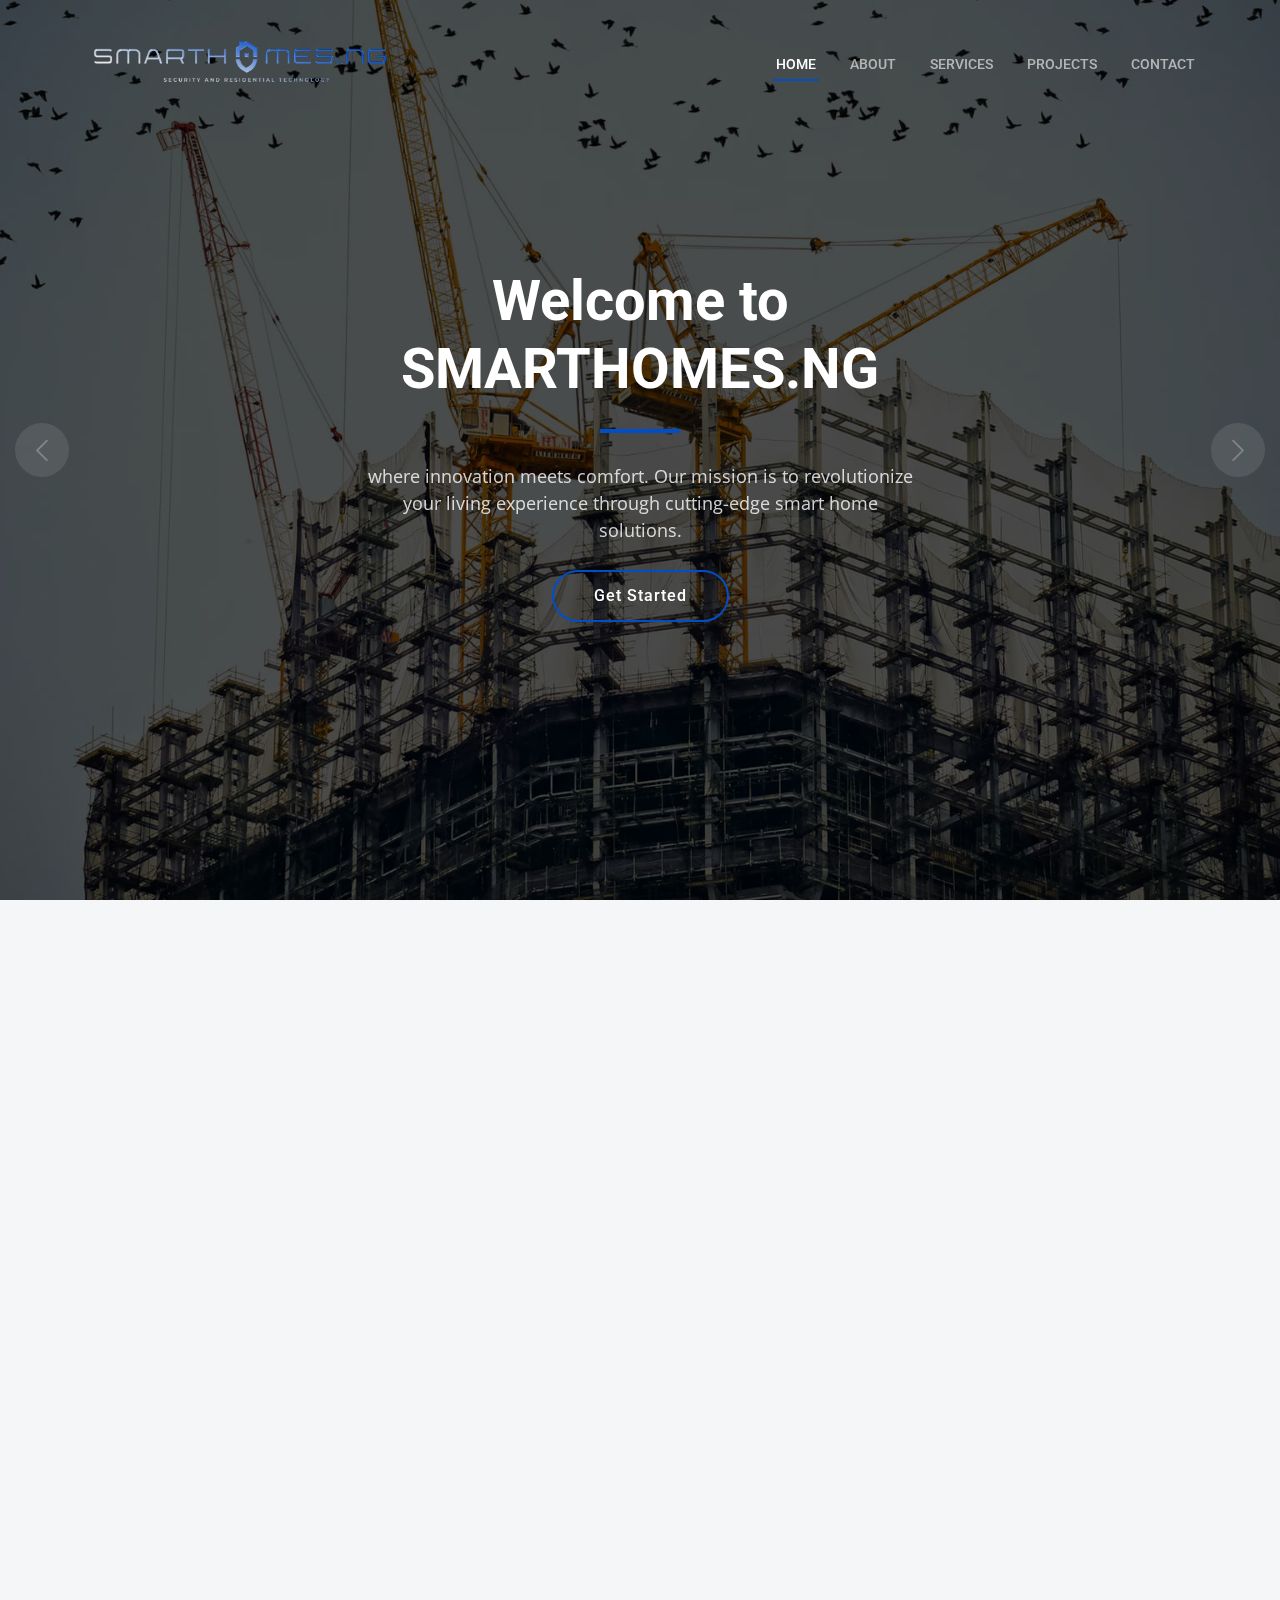
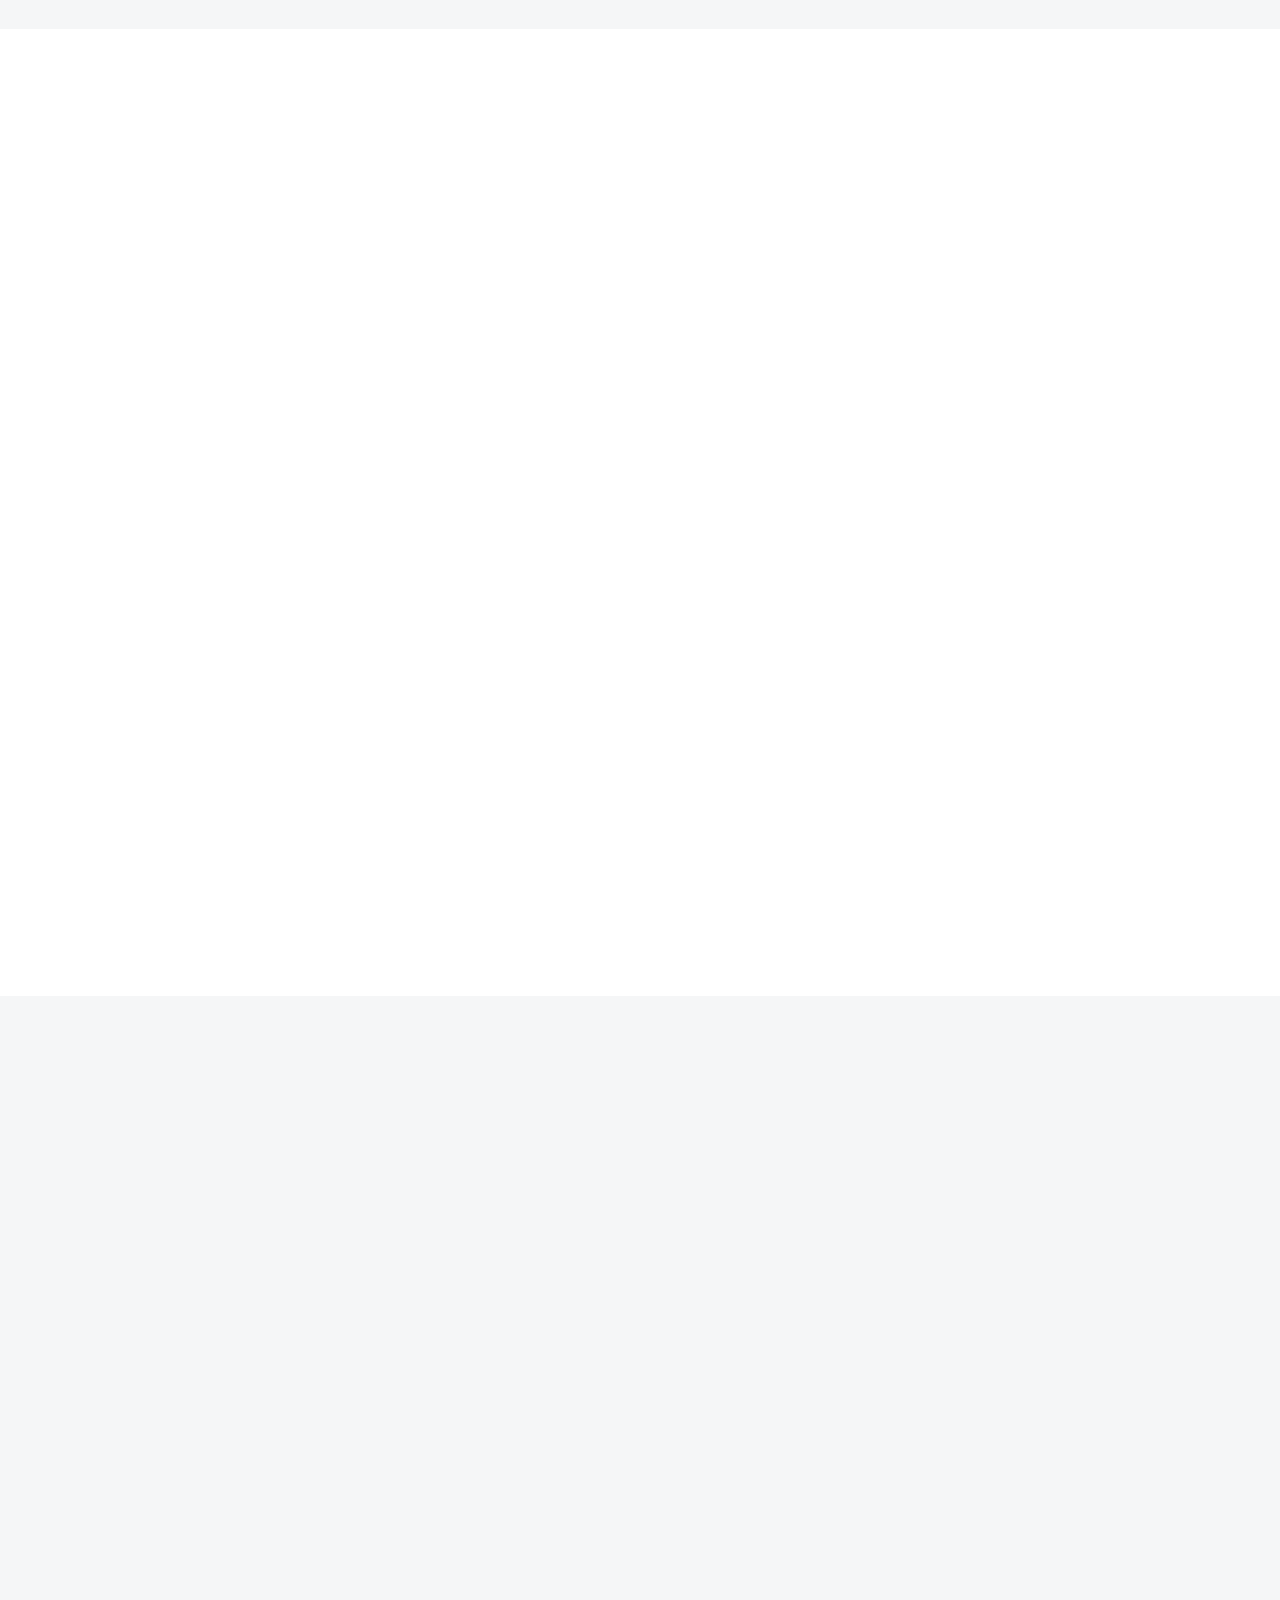
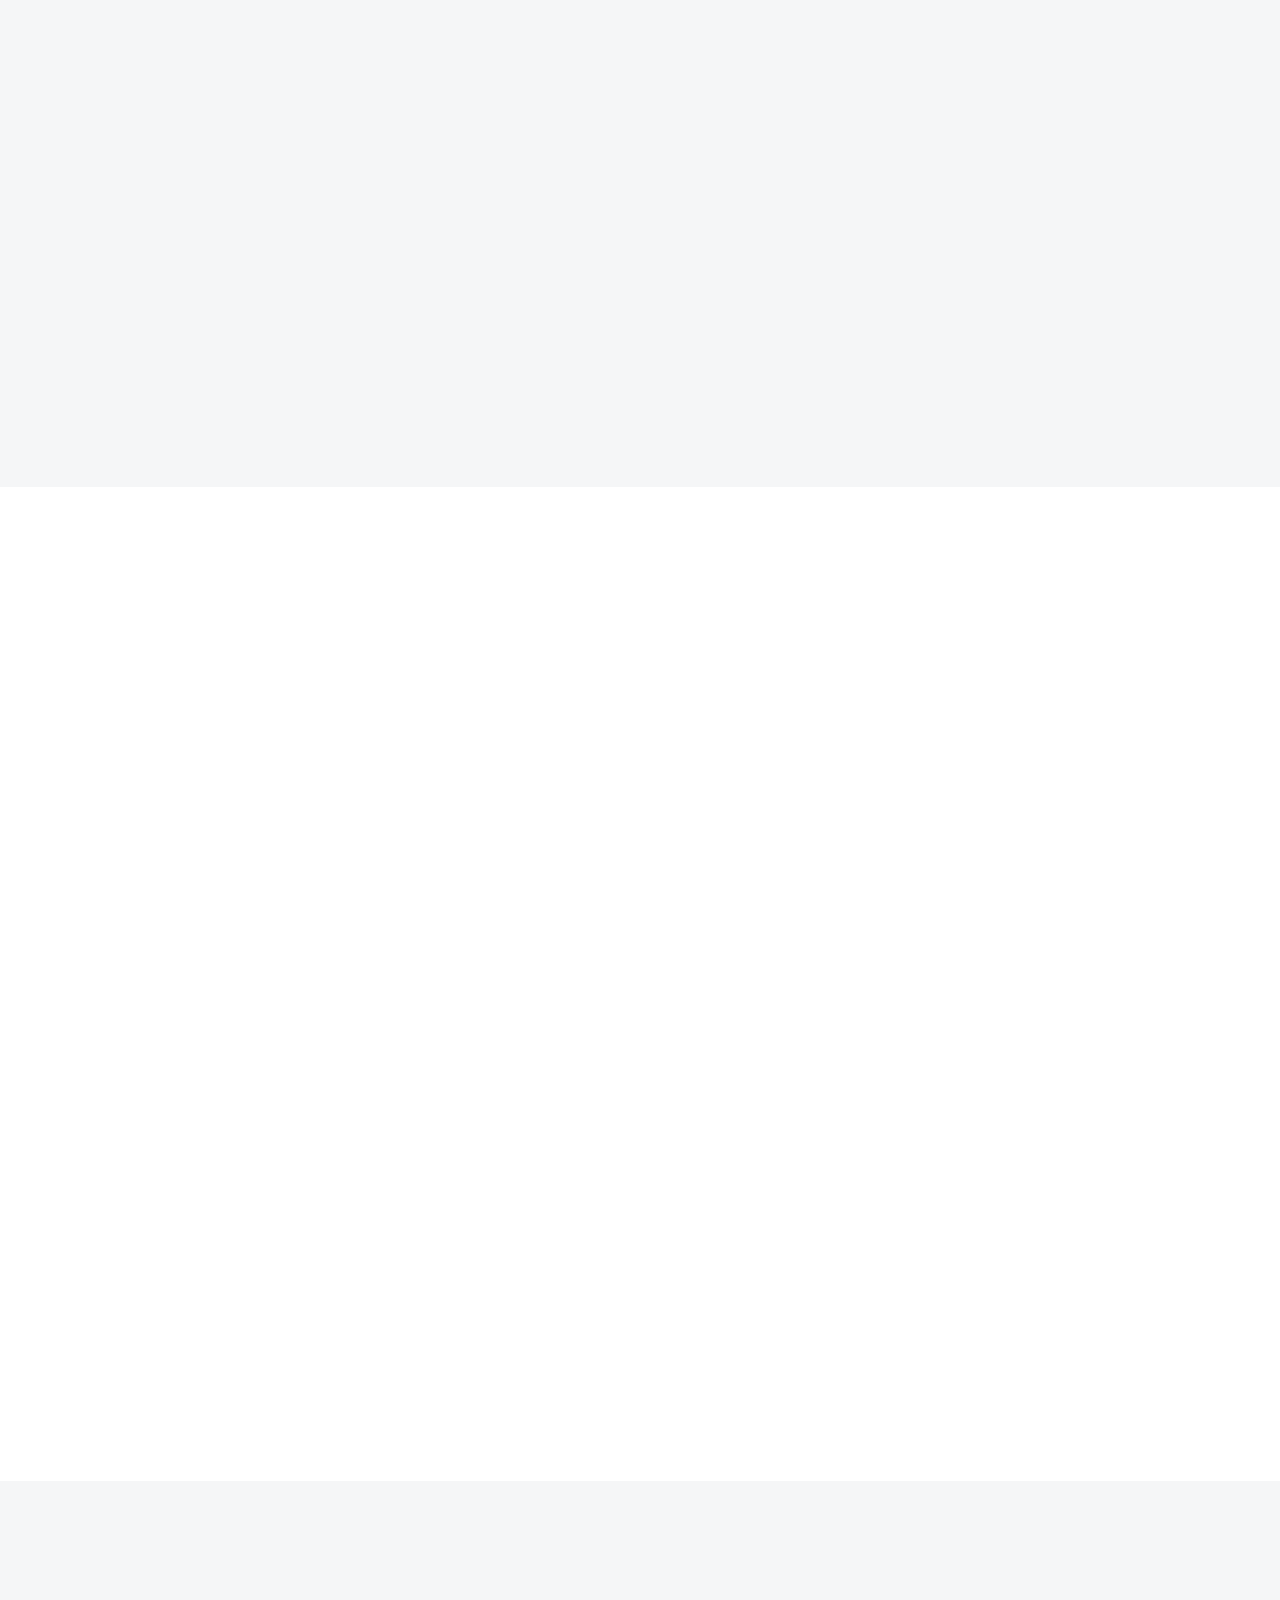
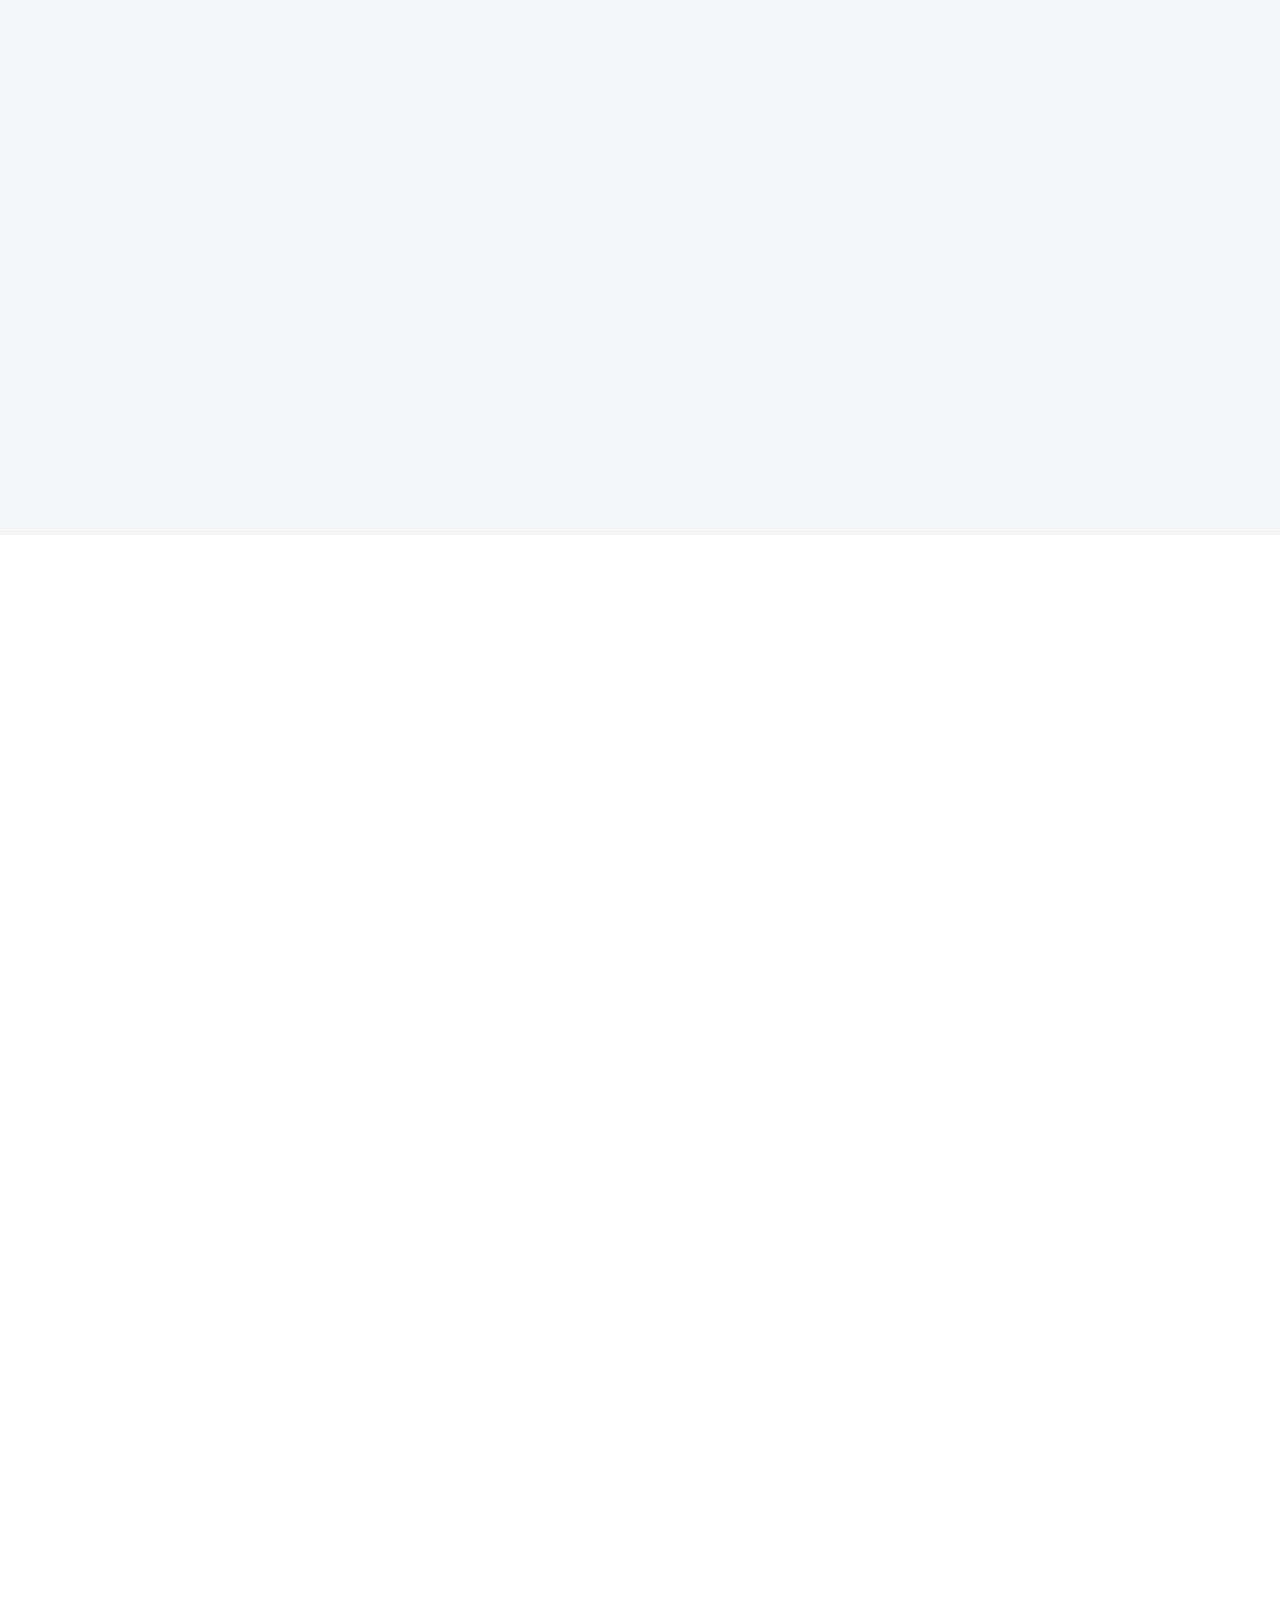
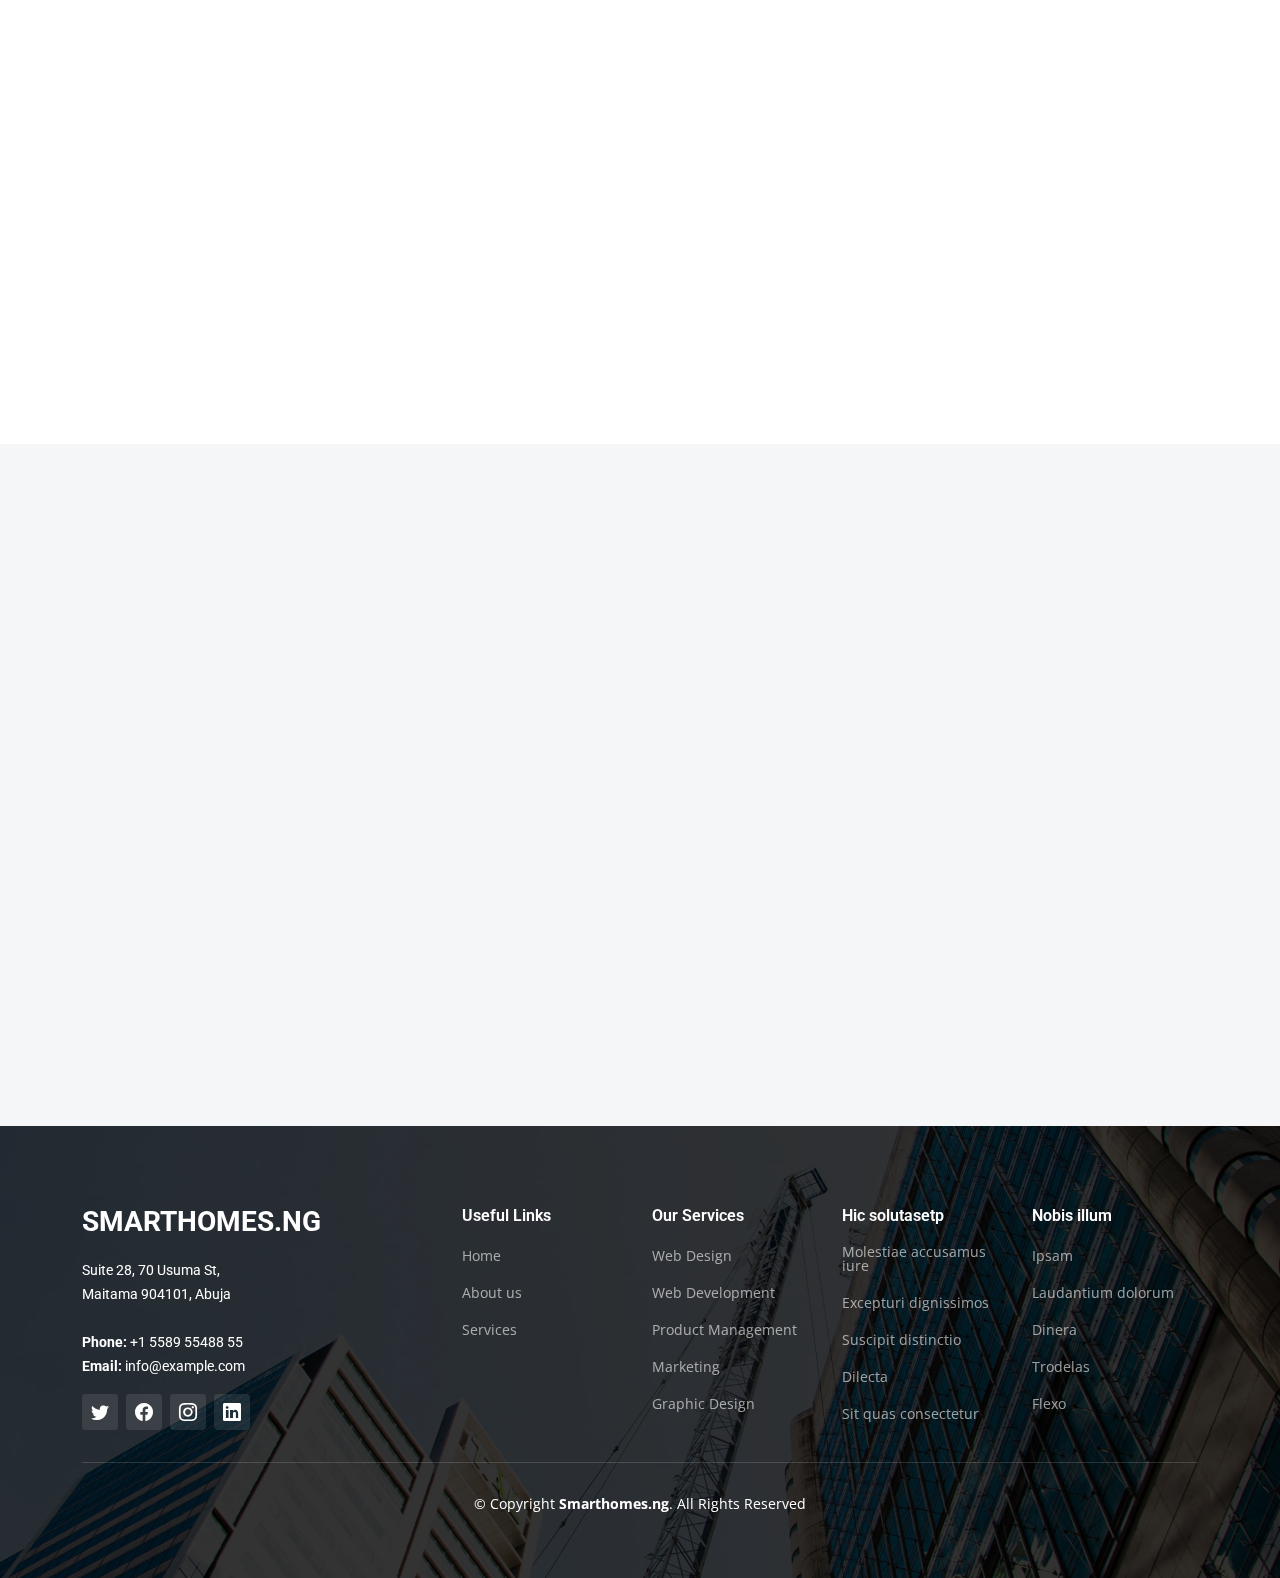
==== index.html @ a85ea91f "smarthomes" ====
<!DOCTYPE html>
<html lang="en">

<head>
  <meta charset="utf-8">
  <meta content="width=device-width, initial-scale=1.0" name="viewport">

  <title>Smarthomes.ng</title>
  <meta content="" name="description">
  <meta content="" name="keywords">

  <!-- Favicons -->
  <!-- <link href="assets/img/favicon.png" rel="icon"> -->
  <link href="assets/img/apple-touch-icon.png" rel="apple-touch-icon">

  <!-- Google Fonts -->
  <link rel="preconnect" href="https://fonts.googleapis.com">
  <link rel="preconnect" href="https://fonts.gstatic.com" crossorigin>
  <link href="https://fonts.googleapis.com/css2?family=Open+Sans:ital,wght@0,300;0,400;0,500;0,600;0,700;1,300;1,400;1,600;1,700&family=Roboto:ital,wght@0,300;0,400;0,500;0,600;0,700;1,300;1,400;1,500;1,600;1,700&family=Work+Sans:ital,wght@0,300;0,400;0,500;0,600;0,700;1,300;1,400;1,500;1,600;1,700&display=swap" rel="stylesheet">

  <!-- Vendor CSS Files -->
  <link href="assets/vendor/bootstrap/css/bootstrap.min.css" rel="stylesheet">
  <link href="assets/vendor/bootstrap-icons/bootstrap-icons.css" rel="stylesheet">
  <link href="assets/vendor/fontawesome-free/css/all.min.css" rel="stylesheet">
  <link href="assets/vendor/aos/aos.css" rel="stylesheet">
  <link href="assets/vendor/glightbox/css/glightbox.min.css" rel="stylesheet">
  <link href="assets/vendor/swiper/swiper-bundle.min.css" rel="stylesheet">

  <!-- Template Main CSS File -->
  <link href="assets/css/main.css" rel="stylesheet">

  <!-- =======================================================
  * Template Name: UpConstruction
  * Updated: Sep 18 2023 with Bootstrap v5.3.2
  * Template URL: https://bootstrapmade.com/upconstruction-bootstrap-construction-website-template/
  * Author: BootstrapMade.com
  * License: https://bootstrapmade.com/license/
  ======================================================== -->
</head>

<body>

  <!-- ======= Header ======= -->
  <header id="header" class="header d-flex align-items-center">
    <div class="container-fluid container-xl d-flex align-items-center justify-content-between">

      <a href="index.html" class="logo d-flex align-items-center">
        <!-- Uncomment the line below if you also wish to use an image logo -->
        <img src="assets/img/SMarthomeslogo.png" alt="smarthomes logo" class="log">
        <!-- <h1>UpConstruction<span>.</span></h1> -->
      </a>

      <i class="mobile-nav-toggle mobile-nav-show bi bi-list"></i>
      <i class="mobile-nav-toggle mobile-nav-hide d-none bi bi-x"></i>
      <nav id="navbar" class="navbar">
        <ul>
          <li><a href="index.html" class="active">Home</a></li>
          <li><a href="about.html">About</a></li>
          <li><a href="services.html">Services</a></li>
          <li><a href="projects.html000">Projects</a></li>
          <!-- <li><a href="blog.html">Blog</a></li> -->
          <!-- <li class="dropdown"><a href="#"><span>Dropdown</span> <i class="bi bi-chevron-down dropdown-indicator"></i></a>
            <ul>
              <li><a href="#">Dropdown 1</a></li>
              <li class="dropdown"><a href="#"><span>Deep Dropdown</span> <i class="bi bi-chevron-down dropdown-indicator"></i></a>
                <ul>
                  <li><a href="#">Deep Dropdown 1</a></li>
                  <li><a href="#">Deep Dropdown 2</a></li>
                  <li><a href="#">Deep Dropdown 3</a></li>
                  <li><a href="#">Deep Dropdown 4</a></li>
                  <li><a href="#">Deep Dropdown 5</a></li>
                </ul>
              </li>
              <li><a href="#">Dropdown 2</a></li>
              <li><a href="#">Dropdown 3</a></li>
              <li><a href="#">Dropdown 4</a></li>
            </ul>
          </li> -->
          <li><a href="contact.html">Contact</a></li>
        </ul>
      </nav><!-- .navbar -->

    </div>
  </header><!-- End Header -->

  <!-- ======= Hero Section ======= -->
  <section id="hero" class="hero">

    <div class="info d-flex align-items-center">
      <div class="container">
        <div class="row justify-content-center">
          <div class="col-lg-6 text-center">
            <h2 data-aos="fade-down">Welcome to <span>SMARTHOMES.NG</span></h2>
            <p data-aos="fade-up">where innovation meets comfort. Our mission is to revolutionize your living experience through cutting-edge smart home solutions. </p>
            <a data-aos="fade-up" data-aos-delay="200" href="#get-started" class="btn-get-started">Get Started</a>
          </div>
        </div>
      </div>
    </div>

    <div id="hero-carousel" class="carousel slide" data-bs-ride="carousel" data-bs-interval="5000">

      <div class="carousel-item active" style="background-image: url(assets/img/hero-carousel/hero-carousel-1.jpg)"></div>
      <div class="carousel-item" style="background-image: url(assets/img/hero-carousel/hero-carousel-2.jpg)"></div>
      <div class="carousel-item" style="background-image: url(assets/img/hero-carousel/hero-carousel-3.jpg)"></div>
      <div class="carousel-item" style="background-image: url(assets/img/hero-carousel/hero-carousel-4.jpg)"></div>
      <div class="carousel-item" style="background-image: url(assets/img/hero-carousel/hero-carousel-5.jpg)"></div>

      <a class="carousel-control-prev" href="#hero-carousel" role="button" data-bs-slide="prev">
        <span class="carousel-control-prev-icon bi bi-chevron-left" aria-hidden="true"></span>
      </a>

      <a class="carousel-control-next" href="#hero-carousel" role="button" data-bs-slide="next">
        <span class="carousel-control-next-icon bi bi-chevron-right" aria-hidden="true"></span>
      </a>

    </div>

  </section><!-- End Hero Section -->

  <main id="main">

    <!-- ======= Get Started Section ======= -->
    <section id="get-started" class="get-started section-bg">
      <div class="container">

        <div class="row justify-content-between gy-4">

          <div class="col-lg-6 d-flex align-items-center" data-aos="fade-up">
            <div class="content">
              <h3>Transform Your Space with Smart Home Innovations</h3>
              Discover the power of smart living with Smarthomes.ng. Explore solutions that redefine comfort and elevate your lifestyle. Our expert team is dedicated to bringing you cutting-edge technologies that seamlessly integrate into your home environment.</p>
          <p>Enhance your daily experiences with intelligent automation and innovative solutions. Embrace the future of living where every corner of your home is designed for convenience, efficiency, and security.</p>
            </div>
          </div>

          <div class="col-lg-5" data-aos="fade">
            <form action="forms/quote.php" method="post" class="php-email-form">
              <h3>Get a quote</h3>
              <p>Get in touch with us for a personalized quote. Let our experts guide you through the possibilities and create a customized smart home solution tailored to your needs.</p>
              <div class="row gy-3">

                <div class="col-md-12">
                  <input type="text" name="name" class="form-control" placeholder="Name" required>
                </div>

                <div class="col-md-12 ">
                  <input type="email" class="form-control" name="email" placeholder="Email" required>
                </div>

                <div class="col-md-12">
                  <input type="text" class="form-control" name="phone" placeholder="Phone" required>
                </div>

                <div class="col-md-12">
                  <textarea class="form-control" name="message" rows="6" placeholder="Message" required></textarea>
                </div>

                <div class="col-md-12 text-center">
                  <div class="loading">Loading</div>
                  <div class="error-message"></div>
                  <div class="sent-message">Your quote request has been sent successfully. Thank you!</div>

                  <button type="submit">Get a quote</button>
                </div>

              </div>
            </form>
          </div><!-- End Quote Form -->

        </div>

      </div>
    </section><!-- End Get Started Section -->

    <!-- ======= Constructions Section ======= -->
    <section id="constructions" class="constructions">
      <div class="container" data-aos="fade-up">

        <div class="section-header">
          <h2>Installations</h2>
          <p>Nulla dolorum nulla nesciunt rerum facere sed ut inventore quam porro nihil id ratione ea sunt quis dolorem dolore earum</p>
        </div>

        <div class="row gy-4">

          <div class="col-lg-6" data-aos="fade-up" data-aos-delay="100">
            <div class="card-item">
              <div class="row">
                <div class="col-xl-5">
                  <div class="card-bg" style="background-image: url(assets/img/constructions-1.jpg);"></div>
                </div>
                <div class="col-xl-7 d-flex align-items-center">
                  <div class="card-body">
                    <h4 class="card-title">Eligendi omnis sunt veritatis.</h4>
                    <p>Fuga in dolorum et iste et culpa. Commodi possimus nesciunt modi voluptatem placeat deleniti adipisci. Cum delectus doloribus non veritatis. Officia temporibus illo magnam. Dolor eos et.</p>
                  </div>
                </div>
              </div>
            </div>
          </div><!-- End Card Item -->

          <div class="col-lg-6" data-aos="fade-up" data-aos-delay="200">
            <div class="card-item">
              <div class="row">
                <div class="col-xl-5">
                  <div class="card-bg" style="background-image: url(assets/img/constructions-2.jpg);"></div>
                </div>
                <div class="col-xl-7 d-flex align-items-center">
                  <div class="card-body">
                    <h4 class="card-title">Possimus ut sed velit assumenda</h4>
                    <p>Sunt deserunt maiores voluptatem autem est rerum perferendis rerum blanditiis. Est laboriosam qui iste numquam laboriosam voluptatem architecto. Est laudantium sunt at quas aut hic. Eum dignissimos.</p>
                  </div>
                </div>
              </div>
            </div>
          </div><!-- End Card Item -->

          <div class="col-lg-6" data-aos="fade-up" data-aos-delay="300">
            <div class="card-item">
              <div class="row">
                <div class="col-xl-5">
                  <div class="card-bg" style="background-image: url(assets/img/constructions-3.jpg);"></div>
                </div>
                <div class="col-xl-7 d-flex align-items-center">
                  <div class="card-body">
                    <h4 class="card-title">Error beatae dolor inventore aut</h4>
                    <p>Dicta porro nobis. Velit cum in. Nesciunt dignissimos enim molestiae facilis numquam quae quaerat ipsam omnis. Neque debitis ipsum at architecto officia laboriosam odit. Ut sunt temporibus nulla culpa.</p>
                  </div>
                </div>
              </div>
            </div>
          </div><!-- End Card Item -->

          <div class="col-lg-6" data-aos="fade-up" data-aos-delay="400">
            <div class="card-item">
              <div class="row">
                <div class="col-xl-5">
                  <div class="card-bg" style="background-image: url(assets/img/constructions-4.jpg);"></div>
                </div>
                <div class="col-xl-7 d-flex align-items-center">
                  <div class="card-body">
                    <h4 class="card-title">Expedita voluptas ut ut nesciunt</h4>
                    <p>Aut est quidem doloremque voluptatem magnam quis excepturi vero quia. Eum eos doloremque architecto illo at beatae dolore. Fugiat suscipit et sint ratione dolores. Aut aliquid ea dolores libero nobis.</p>
                  </div>
                </div>
              </div>
            </div>
          </div><!-- End Card Item -->

        </div>

      </div>
    </section><!-- End Constructions Section -->

    <!-- ======= Services Section ======= -->
    <section id="services" class="services section-bg">
      <div class="container" data-aos="fade-up">

        <div class="section-header">
          <h2>Services</h2>
          <p>Voluptatem quibusdam ut ullam perferendis repellat non ut consequuntur est eveniet deleniti fignissimos eos quam</p>
        </div>

        <div class="row gy-4">

          <div class="col-lg-4 col-md-6" data-aos="fade-up" data-aos-delay="100">
            <div class="service-item  position-relative">
              <div class="icon">
                <i class="fa-solid fa-mountain-city"></i>
              </div>
              <h3>Nesciunt Mete</h3>
              <p>Provident nihil minus qui consequatur non omnis maiores. Eos accusantium minus dolores iure perferendis tempore et consequatur.</p>
              <a href="service-details.html" class="readmore stretched-link">Learn more <i class="bi bi-arrow-right"></i></a>
            </div>
          </div><!-- End Service Item -->

          <div class="col-lg-4 col-md-6" data-aos="fade-up" data-aos-delay="200">
            <div class="service-item position-relative">
              <div class="icon">
                <i class="fa-solid fa-arrow-up-from-ground-water"></i>
              </div>
              <h3>Eosle Commodi</h3>
              <p>Ut autem aut autem non a. Sint sint sit facilis nam iusto sint. Libero corrupti neque eum hic non ut nesciunt dolorem.</p>
              <a href="service-details.html" class="readmore stretched-link">Learn more <i class="bi bi-arrow-right"></i></a>
            </div>
          </div><!-- End Service Item -->

          <div class="col-lg-4 col-md-6" data-aos="fade-up" data-aos-delay="300">
            <div class="service-item position-relative">
              <div class="icon">
                <i class="fa-solid fa-compass-drafting"></i>
              </div>
              <h3>Ledo Markt</h3>
              <p>Ut excepturi voluptatem nisi sed. Quidem fuga consequatur. Minus ea aut. Vel qui id voluptas adipisci eos earum corrupti.</p>
              <a href="service-details.html" class="readmore stretched-link">Learn more <i class="bi bi-arrow-right"></i></a>
            </div>
          </div><!-- End Service Item -->

          <div class="col-lg-4 col-md-6" data-aos="fade-up" data-aos-delay="400">
            <div class="service-item position-relative">
              <div class="icon">
                <i class="fa-solid fa-trowel-bricks"></i>
              </div>
              <h3>Asperiores Commodit</h3>
              <p>Non et temporibus minus omnis sed dolor esse consequatur. Cupiditate sed error ea fuga sit provident adipisci neque.</p>
              <a href="service-details.html" class="readmore stretched-link">Learn more <i class="bi bi-arrow-right"></i></a>
            </div>
          </div><!-- End Service Item -->

          <div class="col-lg-4 col-md-6" data-aos="fade-up" data-aos-delay="500">
            <div class="service-item position-relative">
              <div class="icon">
                <i class="fa-solid fa-helmet-safety"></i>
              </div>
              <h3>Velit Doloremque</h3>
              <p>Cumque et suscipit saepe. Est maiores autem enim facilis ut aut ipsam corporis aut. Sed animi at autem alias eius labore.</p>
              <a href="service-details.html" class="readmore stretched-link">Learn more <i class="bi bi-arrow-right"></i></a>
            </div>
          </div><!-- End Service Item -->

          <div class="col-lg-4 col-md-6" data-aos="fade-up" data-aos-delay="600">
            <div class="service-item position-relative">
              <div class="icon">
                <i class="fa-solid fa-arrow-up-from-ground-water"></i>
              </div>
              <h3>Dolori Architecto</h3>
              <p>Hic molestias ea quibusdam eos. Fugiat enim doloremque aut neque non et debitis iure. Corrupti recusandae ducimus enim.</p>
              <a href="service-details.html" class="readmore stretched-link">Learn more <i class="bi bi-arrow-right"></i></a>
            </div>
          </div><!-- End Service Item -->

        </div>

      </div>
    </section><!-- End Services Section -->

    <!-- ======= Alt Services Section ======= -->
    <section id="alt-services" class="alt-services">
      <div class="container" data-aos="fade-up">

        <div class="row justify-content-around gy-4">
          <div class="col-lg-6 img-bg" style="background-image: url(assets/img/alt-services.jpg);" data-aos="zoom-in" data-aos-delay="100"></div>

          <div class="col-lg-5 d-flex flex-column justify-content-center">
            <h3>Enim quis est voluptatibus aliquid consequatur fugiat</h3>
            <p>Esse voluptas cumque vel exercitationem. Reiciendis est hic accusamus. Non ipsam et sed minima temporibus laudantium. Soluta voluptate sed facere corporis dolores excepturi</p>

            <div class="icon-box d-flex position-relative" data-aos="fade-up" data-aos-delay="100">
              <i class="bi bi-easel flex-shrink-0"></i>
              <div>
                <h4><a href="" class="stretched-link">Lorem Ipsum</a></h4>
                <p>Voluptatum deleniti atque corrupti quos dolores et quas molestias excepturi sint occaecati cupiditate non provident</p>
              </div>
            </div><!-- End Icon Box -->

            <div class="icon-box d-flex position-relative" data-aos="fade-up" data-aos-delay="200">
              <i class="bi bi-patch-check flex-shrink-0"></i>
              <div>
                <h4><a href="" class="stretched-link">Nemo Enim</a></h4>
                <p>At vero eos et accusamus et iusto odio dignissimos ducimus qui blanditiis praesentium voluptatum deleniti atque</p>
              </div>
            </div><!-- End Icon Box -->

            <div class="icon-box d-flex position-relative" data-aos="fade-up" data-aos-delay="300">
              <i class="bi bi-brightness-high flex-shrink-0"></i>
              <div>
                <h4><a href="" class="stretched-link">Dine Pad</a></h4>
                <p>Explicabo est voluptatum asperiores consequatur magnam. Et veritatis odit. Sunt aut deserunt minus aut eligendi omnis</p>
              </div>
            </div><!-- End Icon Box -->

            <div class="icon-box d-flex position-relative" data-aos="fade-up" data-aos-delay="400">
              <i class="bi bi-brightness-high flex-shrink-0"></i>
              <div>
                <h4><a href="" class="stretched-link">Tride clov</a></h4>
                <p>Est voluptatem labore deleniti quis a delectus et. Saepe dolorem libero sit non aspernatur odit amet. Et eligendi</p>
              </div>
            </div><!-- End Icon Box -->

          </div>
        </div>

      </div>
    </section><!-- End Alt Services Section -->

    <!-- ======= Features Section ======= -->
    <section id="features" class="features section-bg">
      <div class="container" data-aos="fade-up">

        <ul class="nav nav-tabs row  g-2 d-flex">

          <li class="nav-item col-3">
            <a class="nav-link active show" data-bs-toggle="tab" data-bs-target="#tab-1">
              <h4>Modisit</h4>
            </a>
          </li><!-- End tab nav item -->

          <li class="nav-item col-3">
            <a class="nav-link" data-bs-toggle="tab" data-bs-target="#tab-2">
              <h4>Praesenti</h4>
            </a><!-- End tab nav item -->

          <li class="nav-item col-3">
            <a class="nav-link" data-bs-toggle="tab" data-bs-target="#tab-3">
              <h4>Explica</h4>
            </a>
          </li><!-- End tab nav item -->

          <li class="nav-item col-3">
            <a class="nav-link" data-bs-toggle="tab" data-bs-target="#tab-4">
              <h4>Nostrum</h4>
            </a>
          </li><!-- End tab nav item -->

        </ul>

        <div class="tab-content">

          <div class="tab-pane active show" id="tab-1">
            <div class="row">
              <div class="col-lg-6 order-2 order-lg-1 mt-3 mt-lg-0 d-flex flex-column justify-content-center" data-aos="fade-up" data-aos-delay="100">
                <h3>Voluptatem dignissimos provident</h3>
                <p class="fst-italic">
                  Lorem ipsum dolor sit amet, consectetur adipiscing elit, sed do eiusmod tempor incididunt ut labore et dolore
                  magna aliqua.
                </p>
                <ul>
                  <li><i class="bi bi-check2-all"></i> Ullamco laboris nisi ut aliquip ex ea commodo consequat.</li>
                  <li><i class="bi bi-check2-all"></i> Duis aute irure dolor in reprehenderit in voluptate velit.</li>
                  <li><i class="bi bi-check2-all"></i> Ullamco laboris nisi ut aliquip ex ea commodo consequat. Duis aute irure dolor in reprehenderit in voluptate trideta storacalaperda mastiro dolore eu fugiat nulla pariatur.</li>
                </ul>
              </div>
              <div class="col-lg-6 order-1 order-lg-2 text-center" data-aos="fade-up" data-aos-delay="200">
                <img src="assets/img/features-1.jpg" alt="" class="img-fluid">
              </div>
            </div>
          </div><!-- End tab content item -->

          <div class="tab-pane" id="tab-2">
            <div class="row">
              <div class="col-lg-6 order-2 order-lg-1 mt-3 mt-lg-0 d-flex flex-column justify-content-center">
                <h3>Neque exercitationem debitis</h3>
                <p class="fst-italic">
                  Lorem ipsum dolor sit amet, consectetur adipiscing elit, sed do eiusmod tempor incididunt ut labore et dolore
                  magna aliqua.
                </p>
                <ul>
                  <li><i class="bi bi-check2-all"></i> Ullamco laboris nisi ut aliquip ex ea commodo consequat.</li>
                  <li><i class="bi bi-check2-all"></i> Duis aute irure dolor in reprehenderit in voluptate velit.</li>
                  <li><i class="bi bi-check2-all"></i> Provident mollitia neque rerum asperiores dolores quos qui a. Ipsum neque dolor voluptate nisi sed.</li>
                  <li><i class="bi bi-check2-all"></i> Ullamco laboris nisi ut aliquip ex ea commodo consequat. Duis aute irure dolor in reprehenderit in voluptate trideta storacalaperda mastiro dolore eu fugiat nulla pariatur.</li>
                </ul>
              </div>
              <div class="col-lg-6 order-1 order-lg-2 text-center">
                <img src="assets/img/features-2.jpg" alt="" class="img-fluid">
              </div>
            </div>
          </div><!-- End tab content item -->

          <div class="tab-pane" id="tab-3">
            <div class="row">
              <div class="col-lg-6 order-2 order-lg-1 mt-3 mt-lg-0 d-flex flex-column justify-content-center">
                <h3>Voluptatibus commodi accusamu</h3>
                <ul>
                  <li><i class="bi bi-check2-all"></i> Ullamco laboris nisi ut aliquip ex ea commodo consequat.</li>
                  <li><i class="bi bi-check2-all"></i> Duis aute irure dolor in reprehenderit in voluptate velit.</li>
                  <li><i class="bi bi-check2-all"></i> Provident mollitia neque rerum asperiores dolores quos qui a. Ipsum neque dolor voluptate nisi sed.</li>
                </ul>
                <p class="fst-italic">
                  Lorem ipsum dolor sit amet, consectetur adipiscing elit, sed do eiusmod tempor incididunt ut labore et dolore
                  magna aliqua.
                </p>
              </div>
              <div class="col-lg-6 order-1 order-lg-2 text-center">
                <img src="assets/img/features-3.jpg" alt="" class="img-fluid">
              </div>
            </div>
          </div><!-- End tab content item -->

          <div class="tab-pane" id="tab-4">
            <div class="row">
              <div class="col-lg-6 order-2 order-lg-1 mt-3 mt-lg-0 d-flex flex-column justify-content-center">
                <h3>Omnis fugiat ea explicabo sunt</h3>
                <p class="fst-italic">
                  Lorem ipsum dolor sit amet, consectetur adipiscing elit, sed do eiusmod tempor incididunt ut labore et dolore
                  magna aliqua.
                </p>
                <ul>
                  <li><i class="bi bi-check2-all"></i> Ullamco laboris nisi ut aliquip ex ea commodo consequat.</li>
                  <li><i class="bi bi-check2-all"></i> Duis aute irure dolor in reprehenderit in voluptate velit.</li>
                  <li><i class="bi bi-check2-all"></i> Ullamco laboris nisi ut aliquip ex ea commodo consequat. Duis aute irure dolor in reprehenderit in voluptate trideta storacalaperda mastiro dolore eu fugiat nulla pariatur.</li>
                </ul>
              </div>
              <div class="col-lg-6 order-1 order-lg-2 text-center">
                <img src="assets/img/features-4.jpg" alt="" class="img-fluid">
              </div>
            </div>
          </div><!-- End tab content item -->

        </div>

      </div>
    </section><!-- End Features Section -->

    <!-- ======= Our Projects Section ======= -->
    <section id="projects" class="projects">
      <div class="container" data-aos="fade-up">

        <div class="section-header">
          <h2>Our Projects</h2>
          <p>Consequatur libero assumenda est voluptatem est quidem illum et officia imilique qui vel architecto accusamus fugit aut qui distinctio</p>
        </div>

        <div class="portfolio-isotope" data-portfolio-filter="*" data-portfolio-layout="masonry" data-portfolio-sort="original-order">

          <ul class="portfolio-flters" data-aos="fade-up" data-aos-delay="100">
            <li data-filter="*" class="filter-active">All</li>
            <li data-filter=".filter-remodeling">Remodeling</li>
            <li data-filter=".filter-construction">Installations</li>
            <li data-filter=".filter-repairs">Repairs</li>
            <li data-filter=".filter-design">Design</li>
          </ul><!-- End Projects Filters -->

          <div class="row gy-4 portfolio-container" data-aos="fade-up" data-aos-delay="200">

            <div class="col-lg-4 col-md-6 portfolio-item filter-remodeling">
              <div class="portfolio-content h-100">
                <img src="assets/img/projects/remodeling-1.jpg" class="img-fluid" alt="">
                <div class="portfolio-info">
                  <h4>Remodeling 1</h4>
                  <p>Lorem ipsum, dolor sit amet consectetur</p>
                  <a href="assets/img/projects/remodeling-1.jpg" title="Remodeling 1" data-gallery="portfolio-gallery-remodeling" class="glightbox preview-link"><i class="bi bi-zoom-in"></i></a>
                  <a href="project-details.html" title="More Details" class="details-link"><i class="bi bi-link-45deg"></i></a>
                </div>
              </div>
            </div><!-- End Projects Item -->

            <div class="col-lg-4 col-md-6 portfolio-item filter-construction">
              <div class="portfolio-content h-100">
                <img src="assets/img/projects/construction-1.jpg" class="img-fluid" alt="">
                <div class="portfolio-info">
                  <h4>Construction 1</h4>
                  <p>Lorem ipsum, dolor sit amet consectetur</p>
                  <a href="assets/img/projects/construction-1.jpg" title="Construction 1" data-gallery="portfolio-gallery-construction" class="glightbox preview-link"><i class="bi bi-zoom-in"></i></a>
                  <a href="project-details.html" title="More Details" class="details-link"><i class="bi bi-link-45deg"></i></a>
                </div>
              </div>
            </div><!-- End Projects Item -->

            <div class="col-lg-4 col-md-6 portfolio-item filter-repairs">
              <div class="portfolio-content h-100">
                <img src="assets/img/projects/repairs-1.jpg" class="img-fluid" alt="">
                <div class="portfolio-info">
                  <h4>Repairs 1</h4>
                  <p>Lorem ipsum, dolor sit amet consectetur</p>
                  <a href="assets/img/projects/repairs-1.jpg" title="Repairs 1" data-gallery="portfolio-gallery-repairs" class="glightbox preview-link"><i class="bi bi-zoom-in"></i></a>
                  <a href="project-details.html" title="More Details" class="details-link"><i class="bi bi-link-45deg"></i></a>
                </div>
              </div>
            </div><!-- End Projects Item -->

            <div class="col-lg-4 col-md-6 portfolio-item filter-design">
              <div class="portfolio-content h-100">
                <img src="assets/img/projects/design-1.jpg" class="img-fluid" alt="">
                <div class="portfolio-info">
                  <h4>Design 1</h4>
                  <p>Lorem ipsum, dolor sit amet consectetur</p>
                  <a href="assets/img/projects/design-1.jpg" title="Repairs 1" data-gallery="portfolio-gallery-book" class="glightbox preview-link"><i class="bi bi-zoom-in"></i></a>
                  <a href="project-details.html" title="More Details" class="details-link"><i class="bi bi-link-45deg"></i></a>
                </div>
              </div>
            </div><!-- End Projects Item -->

            <div class="col-lg-4 col-md-6 portfolio-item filter-remodeling">
              <div class="portfolio-content h-100">
                <img src="assets/img/projects/remodeling-2.jpg" class="img-fluid" alt="">
                <div class="portfolio-info">
                  <h4>Remodeling 2</h4>
                  <p>Lorem ipsum, dolor sit amet consectetur</p>
                  <a href="assets/img/projects/remodeling-2.jpg" title="Remodeling 2" data-gallery="portfolio-gallery-remodeling" class="glightbox preview-link"><i class="bi bi-zoom-in"></i></a>
                  <a href="project-details.html" title="More Details" class="details-link"><i class="bi bi-link-45deg"></i></a>
                </div>
              </div>
            </div><!-- End Projects Item -->

            <div class="col-lg-4 col-md-6 portfolio-item filter-construction">
              <div class="portfolio-content h-100">
                <img src="assets/img/projects/construction-2.jpg" class="img-fluid" alt="">
                <div class="portfolio-info">
                  <h4>Construction 2</h4>
                  <p>Lorem ipsum, dolor sit amet consectetur</p>
                  <a href="assets/img/projects/construction-2.jpg" title="Construction 2" data-gallery="portfolio-gallery-construction" class="glightbox preview-link"><i class="bi bi-zoom-in"></i></a>
                  <a href="project-details.html" title="More Details" class="details-link"><i class="bi bi-link-45deg"></i></a>
                </div>
              </div>
            </div><!-- End Projects Item -->

            <div class="col-lg-4 col-md-6 portfolio-item filter-repairs">
              <div class="portfolio-content h-100">
                <img src="assets/img/projects/repairs-2.jpg" class="img-fluid" alt="">
                <div class="portfolio-info">
                  <h4>Repairs 2</h4>
                  <p>Lorem ipsum, dolor sit amet consectetur</p>
                  <a href="assets/img/projects/repairs-2.jpg" title="Repairs 2" data-gallery="portfolio-gallery-repairs" class="glightbox preview-link"><i class="bi bi-zoom-in"></i></a>
                  <a href="project-details.html" title="More Details" class="details-link"><i class="bi bi-link-45deg"></i></a>
                </div>
              </div>
            </div><!-- End Projects Item -->

            <div class="col-lg-4 col-md-6 portfolio-item filter-design">
              <div class="portfolio-content h-100">
                <img src="assets/img/projects/design-2.jpg" class="img-fluid" alt="">
                <div class="portfolio-info">
                  <h4>Design 2</h4>
                  <p>Lorem ipsum, dolor sit amet consectetur</p>
                  <a href="assets/img/projects/design-2.jpg" title="Repairs 2" data-gallery="portfolio-gallery-book" class="glightbox preview-link"><i class="bi bi-zoom-in"></i></a>
                  <a href="project-details.html" title="More Details" class="details-link"><i class="bi bi-link-45deg"></i></a>
                </div>
              </div>
            </div><!-- End Projects Item -->

            <div class="col-lg-4 col-md-6 portfolio-item filter-remodeling">
              <div class="portfolio-content h-100">
                <img src="assets/img/projects/remodeling-3.jpg" class="img-fluid" alt="">
                <div class="portfolio-info">
                  <h4>Remodeling 3</h4>
                  <p>Lorem ipsum, dolor sit amet consectetur</p>
                  <a href="assets/img/projects/remodeling-3.jpg" title="Remodeling 3" data-gallery="portfolio-gallery-remodeling" class="glightbox preview-link"><i class="bi bi-zoom-in"></i></a>
                  <a href="project-details.html" title="More Details" class="details-link"><i class="bi bi-link-45deg"></i></a>
                </div>
              </div>
            </div><!-- End Projects Item -->

            <div class="col-lg-4 col-md-6 portfolio-item filter-construction">
              <div class="portfolio-content h-100">
                <img src="assets/img/projects/construction-3.jpg" class="img-fluid" alt="">
                <div class="portfolio-info">
                  <h4>Construction 3</h4>
                  <p>Lorem ipsum, dolor sit amet consectetur</p>
                  <a href="assets/img/projects/construction-3.jpg" title="Construction 3" data-gallery="portfolio-gallery-construction" class="glightbox preview-link"><i class="bi bi-zoom-in"></i></a>
                  <a href="project-details.html" title="More Details" class="details-link"><i class="bi bi-link-45deg"></i></a>
                </div>
              </div>
            </div><!-- End Projects Item -->

            <div class="col-lg-4 col-md-6 portfolio-item filter-repairs">
              <div class="portfolio-content h-100">
                <img src="assets/img/projects/repairs-3.jpg" class="img-fluid" alt="">
                <div class="portfolio-info">
                  <h4>Repairs 3</h4>
                  <p>Lorem ipsum, dolor sit amet consectetur</p>
                  <a href="assets/img/projects/repairs-3.jpg" title="Repairs 2" data-gallery="portfolio-gallery-repairs" class="glightbox preview-link"><i class="bi bi-zoom-in"></i></a>
                  <a href="project-details.html" title="More Details" class="details-link"><i class="bi bi-link-45deg"></i></a>
                </div>
              </div>
            </div><!-- End Projects Item -->

            <div class="col-lg-4 col-md-6 portfolio-item filter-design">
              <div class="portfolio-content h-100">
                <img src="assets/img/projects/design-3.jpg" class="img-fluid" alt="">
                <div class="portfolio-info">
                  <h4>Design 3</h4>
                  <p>Lorem ipsum, dolor sit amet consectetur</p>
                  <a href="assets/img/projects/design-3.jpg" title="Repairs 3" data-gallery="portfolio-gallery-book" class="glightbox preview-link"><i class="bi bi-zoom-in"></i></a>
                  <a href="project-details.html" title="More Details" class="details-link"><i class="bi bi-link-45deg"></i></a>
                </div>
              </div>
            </div><!-- End Projects Item -->

          </div><!-- End Projects Container -->

        </div>

      </div>
    </section><!-- End Our Projects Section -->

    <!-- ======= Testimonials Section ======= -->
    <section id="testimonials" class="testimonials section-bg">
      <div class="container" data-aos="fade-up">

        <div class="section-header">
          <h2>Testimonials</h2>
          <p>Quam sed id excepturi ccusantium dolorem ut quis dolores nisi llum nostrum enim velit qui ut et autem uia reprehenderit sunt deleniti</p>
        </div>

        <div class="slides-2 swiper">
          <div class="swiper-wrapper">

            <div class="swiper-slide">
              <div class="testimonial-wrap">
                <div class="testimonial-item">
                  <img src="assets/img/testimonials/testimonials-1.jpg" class="testimonial-img" alt="">
                  <h3>Saul Goodman</h3>
                  <h4>Ceo &amp; Founder</h4>
                  <div class="stars">
                    <i class="bi bi-star-fill"></i><i class="bi bi-star-fill"></i><i class="bi bi-star-fill"></i><i class="bi bi-star-fill"></i><i class="bi bi-star-fill"></i>
                  </div>
                  <p>
                    <i class="bi bi-quote quote-icon-left"></i>
                    Proin iaculis purus consequat sem cure digni ssim donec porttitora entum suscipit rhoncus. Accusantium quam, ultricies eget id, aliquam eget nibh et. Maecen aliquam, risus at semper.
                    <i class="bi bi-quote quote-icon-right"></i>
                  </p>
                </div>
              </div>
            </div><!-- End testimonial item -->

            <div class="swiper-slide">
              <div class="testimonial-wrap">
                <div class="testimonial-item">
                  <img src="assets/img/testimonials/testimonials-2.jpg" class="testimonial-img" alt="">
                  <h3>Sara Wilsson</h3>
                  <h4>Designer</h4>
                  <div class="stars">
                    <i class="bi bi-star-fill"></i><i class="bi bi-star-fill"></i><i class="bi bi-star-fill"></i><i class="bi bi-star-fill"></i><i class="bi bi-star-fill"></i>
                  </div>
                  <p>
                    <i class="bi bi-quote quote-icon-left"></i>
                    Export tempor illum tamen malis malis eram quae irure esse labore quem cillum quid cillum eram malis quorum velit fore eram velit sunt aliqua noster fugiat irure amet legam anim culpa.
                    <i class="bi bi-quote quote-icon-right"></i>
                  </p>
                </div>
              </div>
            </div><!-- End testimonial item -->

            <div class="swiper-slide">
              <div class="testimonial-wrap">
                <div class="testimonial-item">
                  <img src="assets/img/testimonials/testimonials-3.jpg" class="testimonial-img" alt="">
                  <h3>Jena Karlis</h3>
                  <h4>Store Owner</h4>
                  <div class="stars">
                    <i class="bi bi-star-fill"></i><i class="bi bi-star-fill"></i><i class="bi bi-star-fill"></i><i class="bi bi-star-fill"></i><i class="bi bi-star-fill"></i>
                  </div>
                  <p>
                    <i class="bi bi-quote quote-icon-left"></i>
                    Enim nisi quem export duis labore cillum quae magna enim sint quorum nulla quem veniam duis minim tempor labore quem eram duis noster aute amet eram fore quis sint minim.
                    <i class="bi bi-quote quote-icon-right"></i>
                  </p>
                </div>
              </div>
            </div><!-- End testimonial item -->

            <div class="swiper-slide">
              <div class="testimonial-wrap">
                <div class="testimonial-item">
                  <img src="assets/img/testimonials/testimonials-4.jpg" class="testimonial-img" alt="">
                  <h3>Matt Brandon</h3>
                  <h4>Freelancer</h4>
                  <div class="stars">
                    <i class="bi bi-star-fill"></i><i class="bi bi-star-fill"></i><i class="bi bi-star-fill"></i><i class="bi bi-star-fill"></i><i class="bi bi-star-fill"></i>
                  </div>
                  <p>
                    <i class="bi bi-quote quote-icon-left"></i>
                    Fugiat enim eram quae cillum dolore dolor amet nulla culpa multos export minim fugiat minim velit minim dolor enim duis veniam ipsum anim magna sunt elit fore quem dolore labore illum veniam.
                    <i class="bi bi-quote quote-icon-right"></i>
                  </p>
                </div>
              </div>
            </div><!-- End testimonial item -->

            <div class="swiper-slide">
              <div class="testimonial-wrap">
                <div class="testimonial-item">
                  <img src="assets/img/testimonials/testimonials-5.jpg" class="testimonial-img" alt="">
                  <h3>John Larson</h3>
                  <h4>Entrepreneur</h4>
                  <div class="stars">
                    <i class="bi bi-star-fill"></i><i class="bi bi-star-fill"></i><i class="bi bi-star-fill"></i><i class="bi bi-star-fill"></i><i class="bi bi-star-fill"></i>
                  </div>
                  <p>
                    <i class="bi bi-quote quote-icon-left"></i>
                    Quis quorum aliqua sint quem legam fore sunt eram irure aliqua veniam tempor noster veniam enim culpa labore duis sunt culpa nulla illum cillum fugiat legam esse veniam culpa fore nisi cillum quid.
                    <i class="bi bi-quote quote-icon-right"></i>
                  </p>
                </div>
              </div>
            </div><!-- End testimonial item -->

          </div>
          <div class="swiper-pagination"></div>
        </div>

      </div>
    </section><!-- End Testimonials Section -->

    <!-- ======= Recent Blog Posts Section ======= -->
    <!-- <section id="recent-blog-posts" class="recent-blog-posts">
      <div class="container" data-aos="fade-up"">

    
    
  <div class=" section-header">
        <h2>Recent Blog Posts</h2>
        <p>In commodi voluptatem excepturi quaerat nihil error autem voluptate ut et officia consequuntu</p>
      </div>

      <div class="row gy-5">

        <div class="col-xl-4 col-md-6" data-aos="fade-up" data-aos-delay="100">
          <div class="post-item position-relative h-100">

            <div class="post-img position-relative overflow-hidden">
              <img src="assets/img/blog/blog-1.jpg" class="img-fluid" alt="">
              <span class="post-date">December 12</span>
            </div>

            <div class="post-content d-flex flex-column">

              <h3 class="post-title">Eum ad dolor et. Autem aut fugiat debitis</h3>

              <div class="meta d-flex align-items-center">
                <div class="d-flex align-items-center">
                  <i class="bi bi-person"></i> <span class="ps-2">Julia Parker</span>
                </div>
                <span class="px-3 text-black-50">/</span>
                <div class="d-flex align-items-center">
                  <i class="bi bi-folder2"></i> <span class="ps-2">Politics</span>
                </div>
              </div>

              <hr>

              <a href="blog-details.html" class="readmore stretched-link"><span>Read More</span><i class="bi bi-arrow-right"></i></a>

            </div>

          </div>
        </div>
        <!-- End post item -->

        <!-- <div class="col-xl-4 col-md-6" data-aos="fade-up" data-aos-delay="200">
          <div class="post-item position-relative h-100">

            <div class="post-img position-relative overflow-hidden">
              <img src="assets/img/blog/blog-2.jpg" class="img-fluid" alt="">
              <span class="post-date">July 17</span>
            </div>

            <div class="post-content d-flex flex-column">

              <h3 class="post-title">Et repellendus molestiae qui est sed omnis</h3>

              <div class="meta d-flex align-items-center">
                <div class="d-flex align-items-center">
                  <i class="bi bi-person"></i> <span class="ps-2">Mario Douglas</span>
                </div>
                <span class="px-3 text-black-50">/</span>
                <div class="d-flex align-items-center">
                  <i class="bi bi-folder2"></i> <span class="ps-2">Sports</span>
                </div>
              </div>

              <hr>

              <a href="blog-details.html" class="readmore stretched-link"><span>Read More</span><i class="bi bi-arrow-right"></i></a>

            </div>

          </div>
        </div>End post item -->

        <!-- <div class="col-xl-4 col-md-6">
          <div class="post-item position-relative h-100" data-aos="fade-up" data-aos-delay="300">

            <div class="post-img position-relative overflow-hidden">
              <img src="assets/img/blog/blog-3.jpg" class="img-fluid" alt="">
              <span class="post-date">September 05</span>
            </div>

            <div class="post-content d-flex flex-column">

              <h3 class="post-title">Quia assumenda est et veritati tirana ploder</h3>

              <div class="meta d-flex align-items-center">
                <div class="d-flex align-items-center">
                  <i class="bi bi-person"></i> <span class="ps-2">Lisa Hunter</span>
                </div>
                <span class="px-3 text-black-50">/</span>
                <div class="d-flex align-items-center">
                  <i class="bi bi-folder2"></i> <span class="ps-2">Economics</span>
                </div>
              </div>

              <hr>

              <a href="blog-details.html" class="readmore stretched-link"><span>Read More</span><i class="bi bi-arrow-right"></i></a>

            </div>

          </div>
        </div>End post item -->

      <!-- </div> -->

      <!-- </div> -->
    <!-- </section> -->    <!-- End Recent Blog Posts Section -->

  </main><!-- End #main -->

  <!-- ======= Footer ======= -->
  <footer id="footer" class="footer">

    <div class="footer-content position-relative">
      <div class="container">
        <div class="row">

          <div class="col-lg-4 col-md-6">
            <div class="footer-info">
              <h3>Smarthomes.ng</h3>
              <p>
                Suite 28, 70 Usuma St, <br>
                Maitama 904101, Abuja<br><br>
                <strong>Phone:</strong> +1 5589 55488 55<br>
                <strong>Email:</strong> info@example.com<br>
              </p>
              <div class="social-links d-flex mt-3">
                <a href="#" class="d-flex align-items-center justify-content-center"><i class="bi bi-twitter"></i></a>
                <a href="#" class="d-flex align-items-center justify-content-center"><i class="bi bi-facebook"></i></a>
                <a href="#" class="d-flex align-items-center justify-content-center"><i class="bi bi-instagram"></i></a>
                <a href="#" class="d-flex align-items-center justify-content-center"><i class="bi bi-linkedin"></i></a>
              </div>
            </div>
          </div><!-- End footer info column-->

          <div class="col-lg-2 col-md-3 footer-links">
            <h4>Useful Links</h4>
            <ul>
              <li><a href="#">Home</a></li>
              <li><a href="#">About us</a></li>
              <li><a href="#">Services</a></li>
              <!-- <li><a href="#">Terms of service</a></li>
              <li><a href="#">Privacy policy</a></li> -->
            </ul>
          </div><!-- End footer links column-->

          <div class="col-lg-2 col-md-3 footer-links">
            <h4>Our Services</h4>
            <ul>
              <li><a href="#">Web Design</a></li>
              <li><a href="#">Web Development</a></li>
              <li><a href="#">Product Management</a></li>
              <li><a href="#">Marketing</a></li>
              <li><a href="#">Graphic Design</a></li>
            </ul>
          </div><!-- End footer links column-->

          <div class="col-lg-2 col-md-3 footer-links">
            <h4>Hic solutasetp</h4>
            <ul>
              <li><a href="#">Molestiae accusamus iure</a></li>
              <li><a href="#">Excepturi dignissimos</a></li>
              <li><a href="#">Suscipit distinctio</a></li>
              <li><a href="#">Dilecta</a></li>
              <li><a href="#">Sit quas consectetur</a></li>
            </ul>
          </div><!-- End footer links column-->

          <div class="col-lg-2 col-md-3 footer-links">
            <h4>Nobis illum</h4>
            <ul>
              <li><a href="#">Ipsam</a></li>
              <li><a href="#">Laudantium dolorum</a></li>
              <li><a href="#">Dinera</a></li>
              <li><a href="#">Trodelas</a></li>
              <li><a href="#">Flexo</a></li>
            </ul>
          </div><!-- End footer links column-->

        </div>
      </div>
    </div>

    <div class="footer-legal text-center position-relative">
      <div class="container">
        <div class="copyright">
          &copy; Copyright <strong><span>Smarthomes.ng</span></strong>. All Rights Reserved
        </div>
        <div class="credits">
          <!-- All the links in the footer should remain intact. -->
          <!-- You can delete the links only if you purchased the pro version. -->
          <!-- Licensing information: https://bootstrapmade.com/license/ -->
          <!-- Purchase the pro version with working PHP/AJAX contact form: https://bootstrapmade.com/upconstruction-bootstrap-construction-website-template/ -->
          <!-- Designed by <a href="https://bootstrapmade.com/">BootstrapMade</a> -->
        </div>
      </div>
    </div>

  </footer>
  <!-- End Footer -->

  <a href="#" class="scroll-top d-flex align-items-center justify-content-center"><i class="bi bi-arrow-up-short"></i></a>

  <div id="preloader"></div>

  <!-- Vendor JS Files -->
  <script src="assets/vendor/bootstrap/js/bootstrap.bundle.min.js"></script>
  <script src="assets/vendor/aos/aos.js"></script>
  <script src="assets/vendor/glightbox/js/glightbox.min.js"></script>
  <script src="assets/vendor/isotope-layout/isotope.pkgd.min.js"></script>
  <script src="assets/vendor/swiper/swiper-bundle.min.js"></script>
  <script src="assets/vendor/purecounter/purecounter_vanilla.js"></script>
  <script src="assets/vendor/php-email-form/validate.js"></script>

  <!-- Template Main JS File -->
  <script src="assets/js/main.js"></script>

</body>

</html>
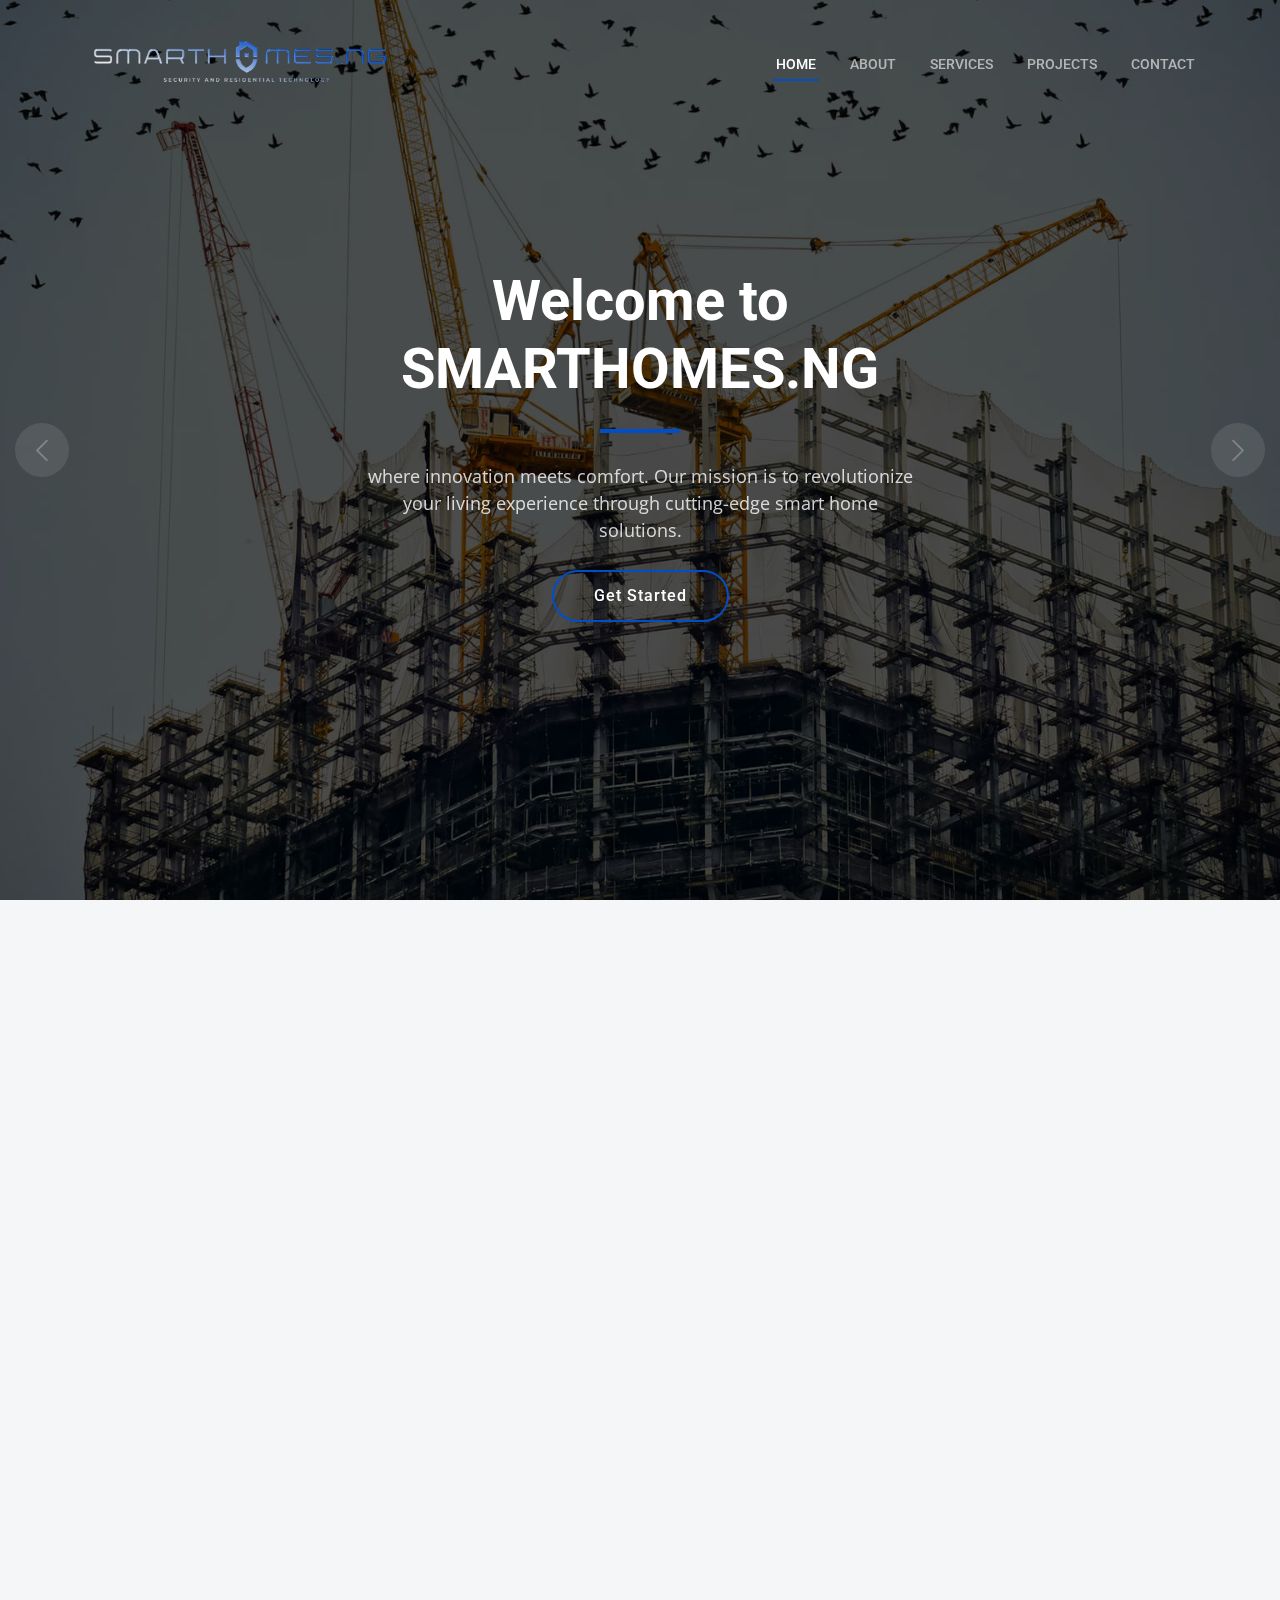
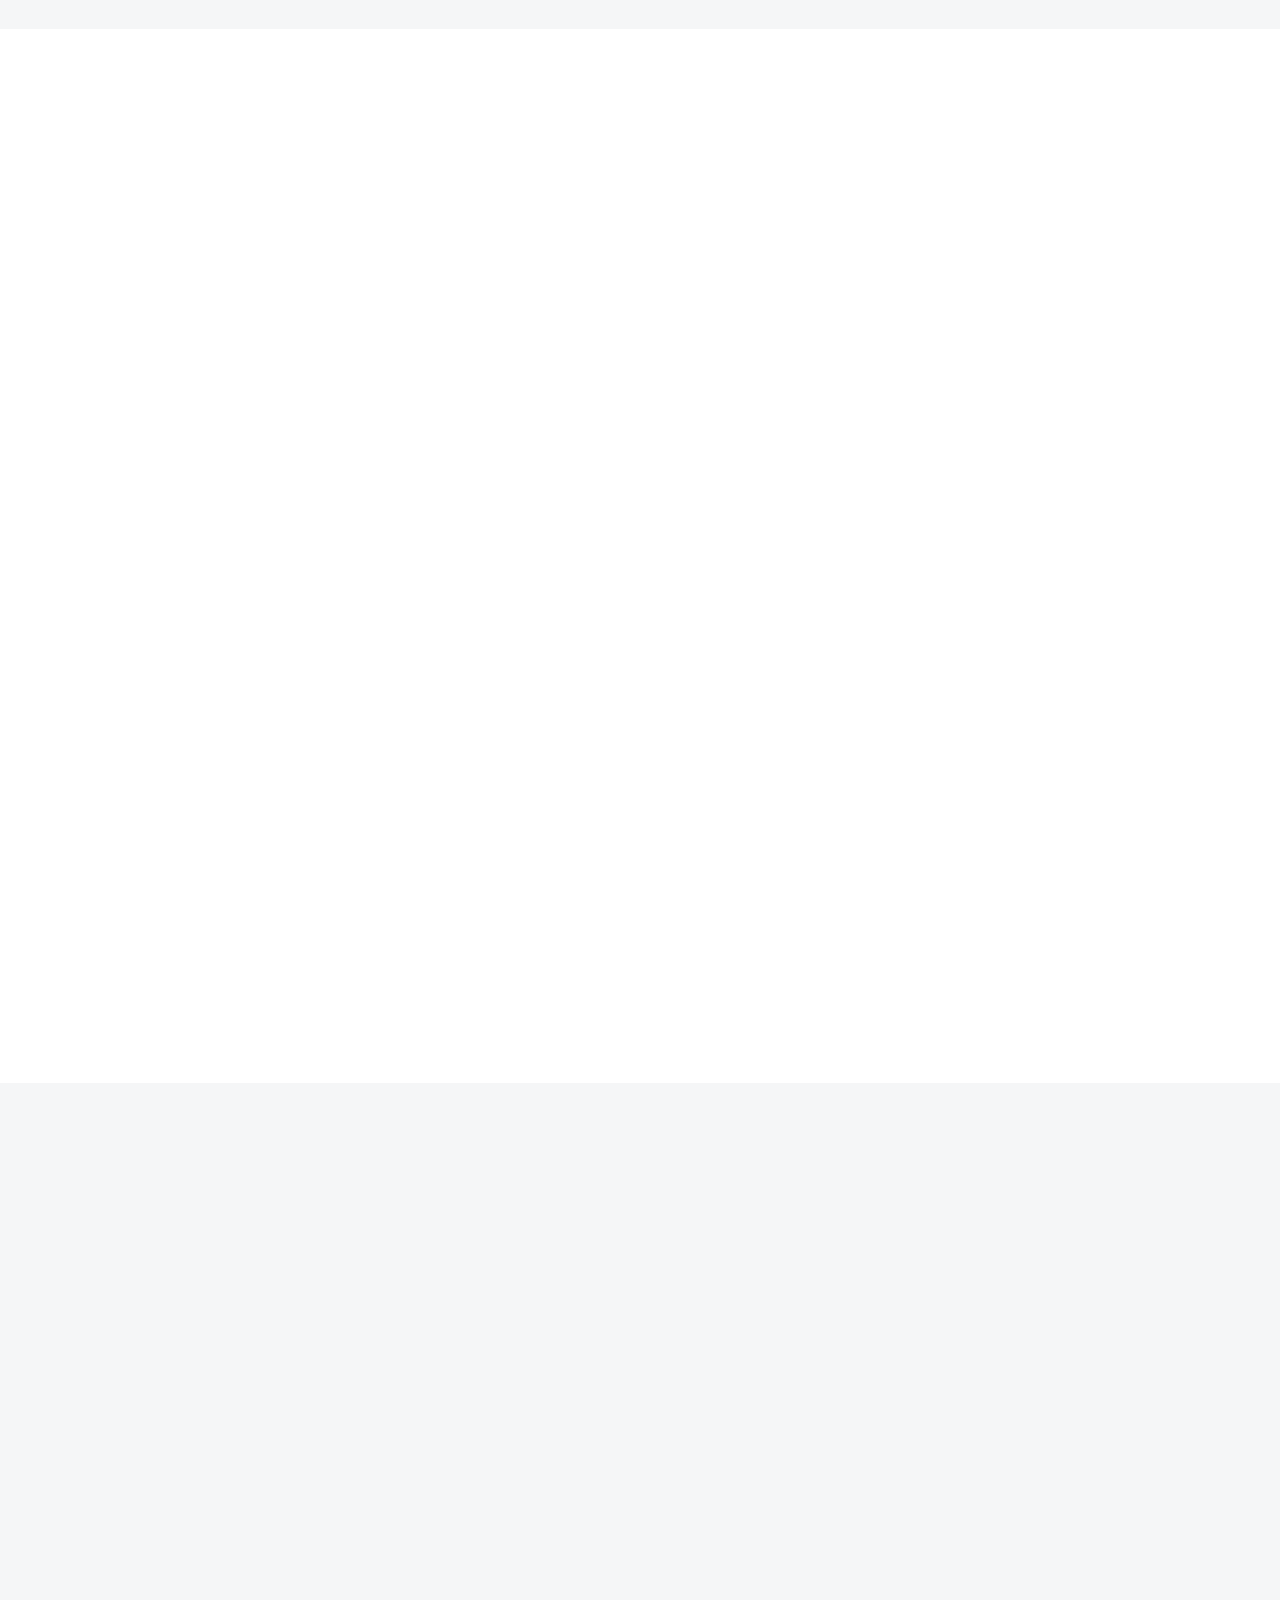
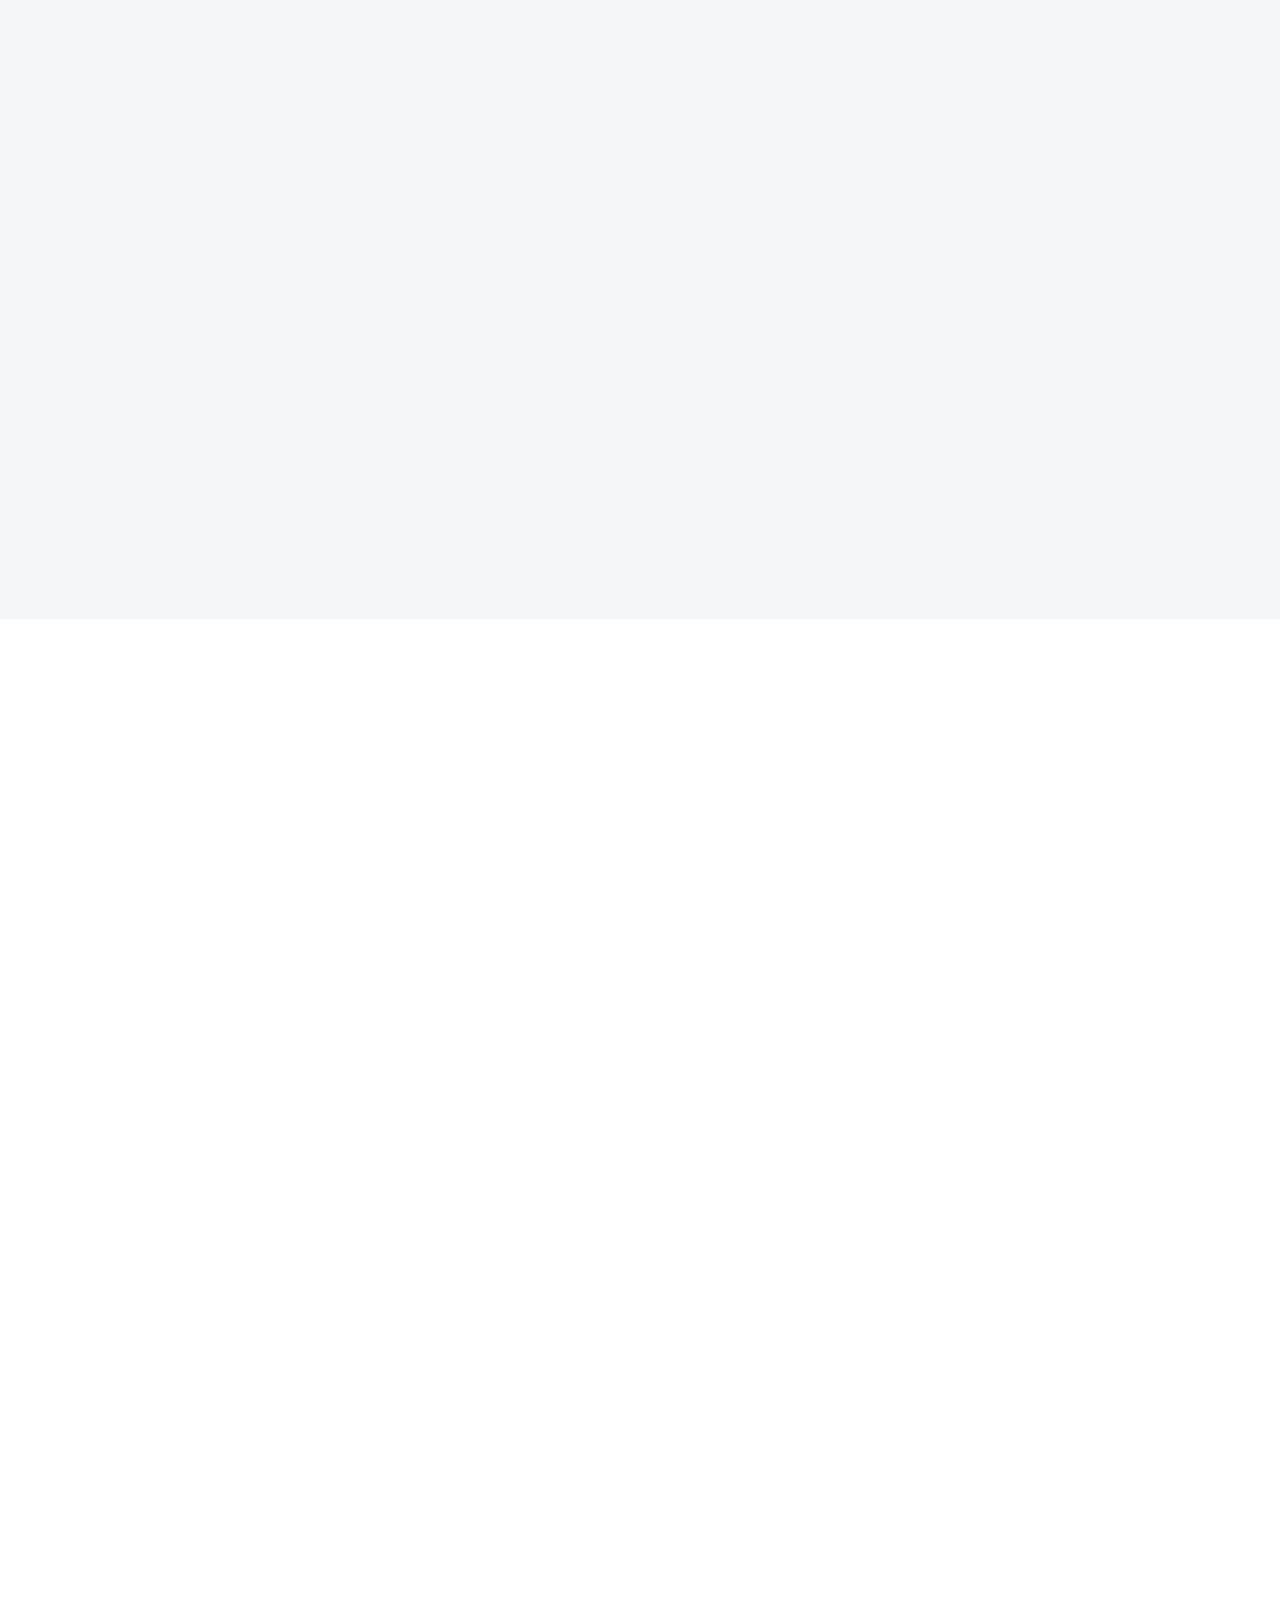
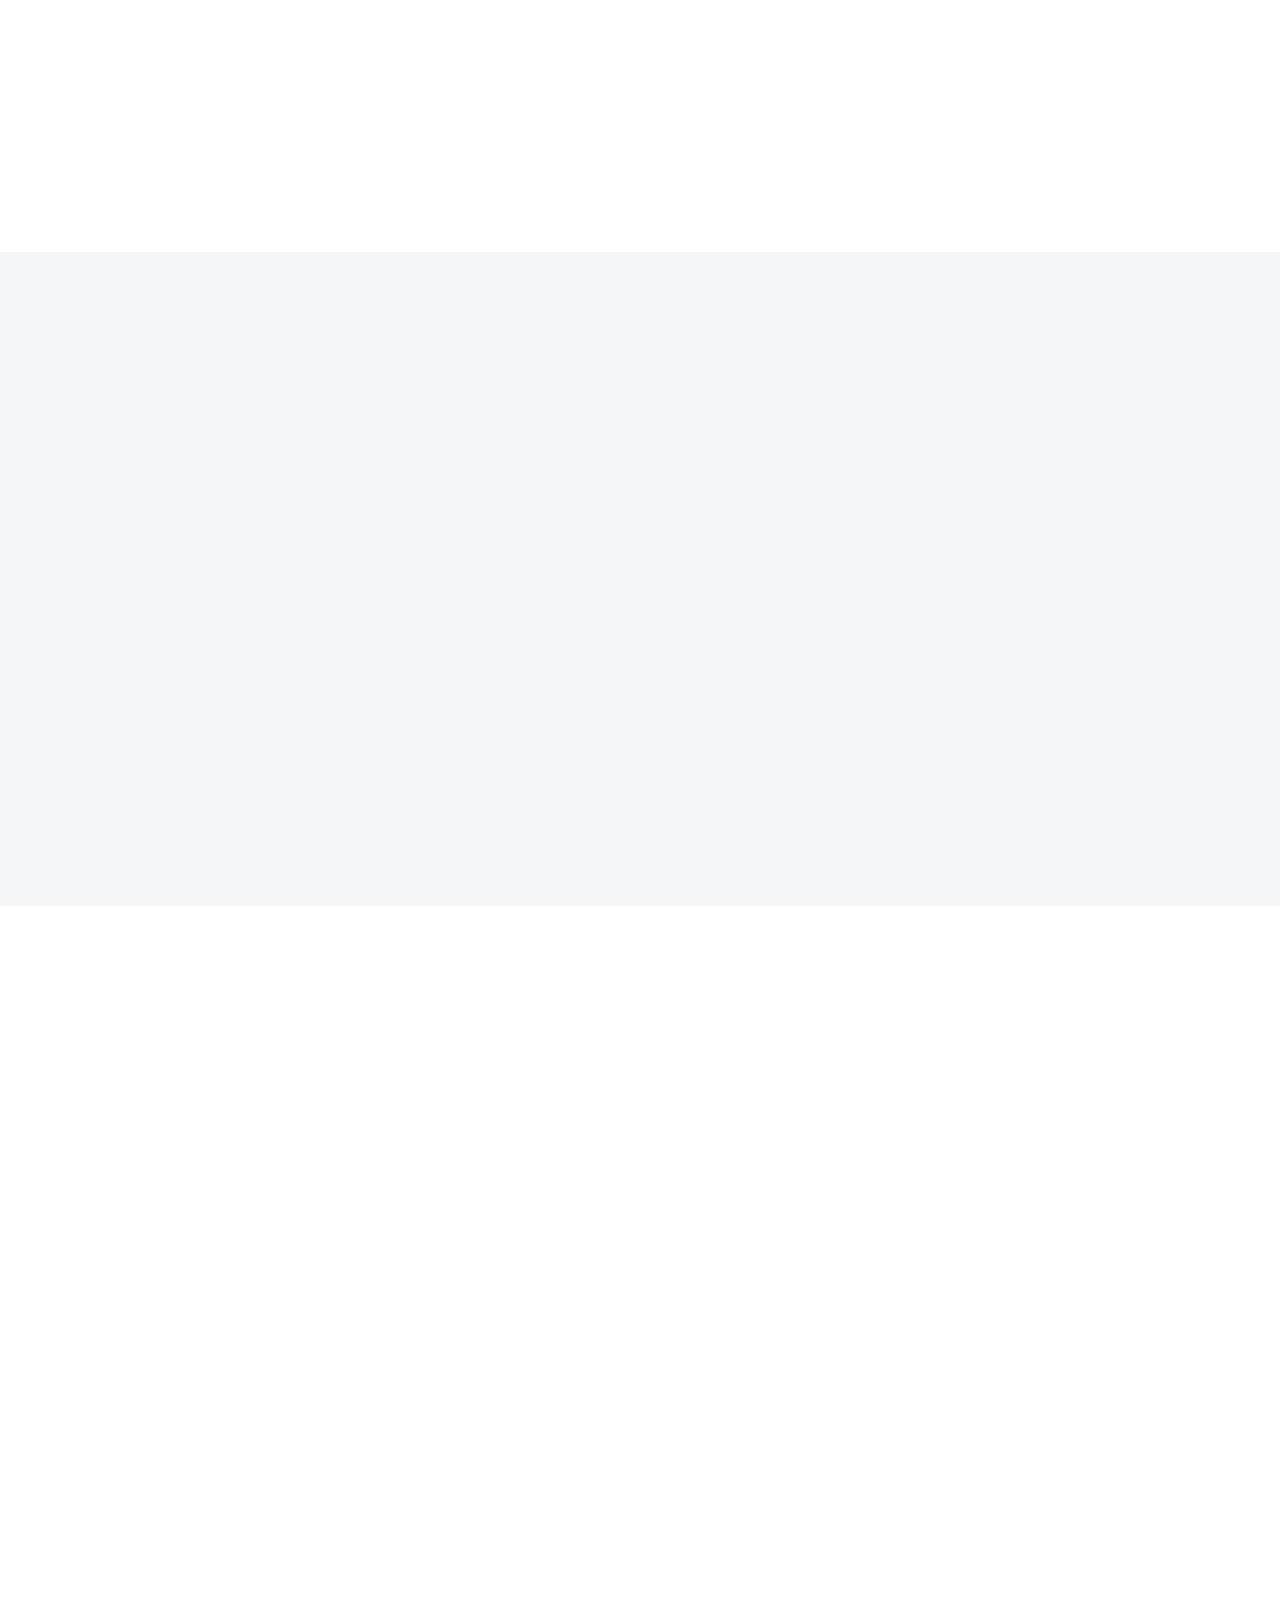
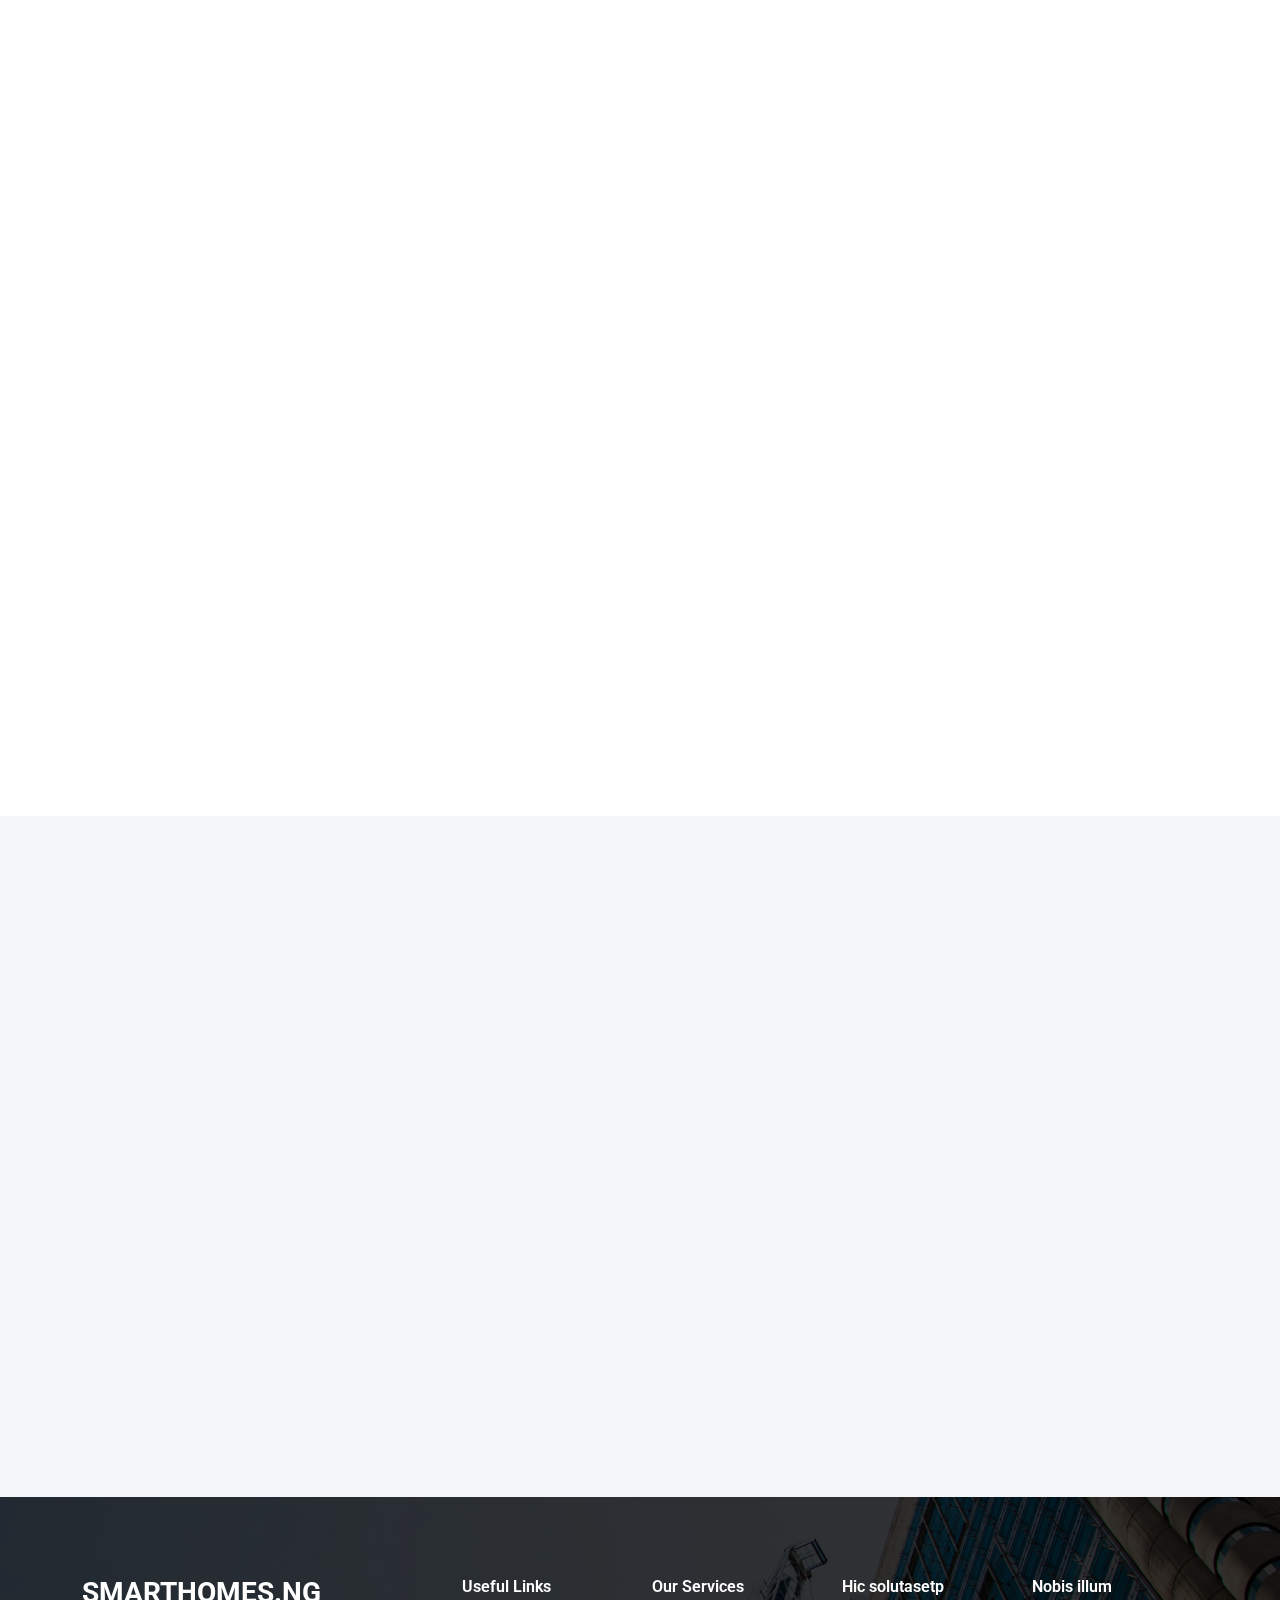
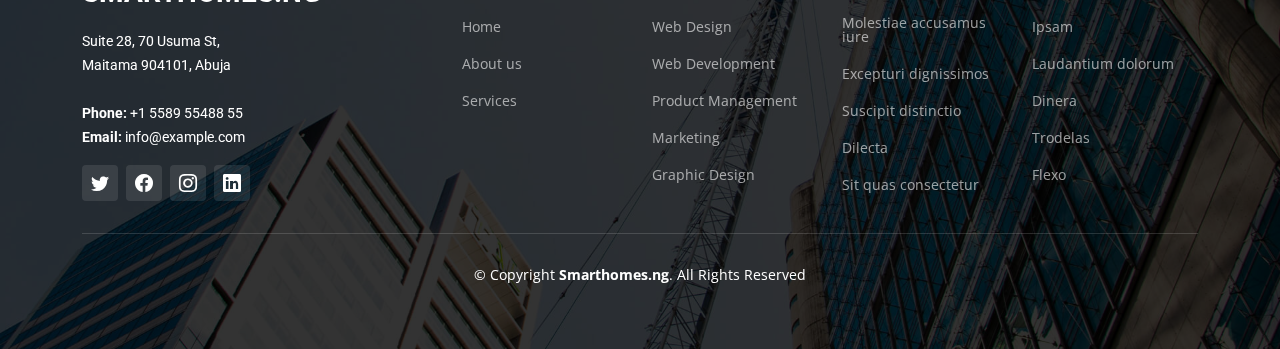
==== commit b7c558b7: "smart applicz" ====
--- a/index.html
+++ b/index.html
@@ -179,7 +179,7 @@
 
         <div class="section-header">
           <h2>Installations</h2>
-          <p>Nulla dolorum nulla nesciunt rerum facere sed ut inventore quam porro nihil id ratione ea sunt quis dolorem dolore earum</p>
+          <p>Experience seamless integration and cutting-edge technology with our expert smart home installations. Our team is dedicated to transforming your space into a connected and intelligent environment, tailored to your lifestyle.</p>
         </div>
 
         <div class="row gy-4">
@@ -192,8 +192,8 @@
                 </div>
                 <div class="col-xl-7 d-flex align-items-center">
                   <div class="card-body">
-                    <h4 class="card-title">Eligendi omnis sunt veritatis.</h4>
-                    <p>Fuga in dolorum et iste et culpa. Commodi possimus nesciunt modi voluptatem placeat deleniti adipisci. Cum delectus doloribus non veritatis. Officia temporibus illo magnam. Dolor eos et.</p>
+                    <h4 class="card-title">Elevate Your Living Space</h4>
+                    <p>Explore the possibilities with our smart home solutions. From lighting control to security systems, we bring innovation to every corner of your home. Our installations prioritize convenience, security, and energy efficiency.</p>
                   </div>
                 </div>
               </div>
@@ -208,8 +208,8 @@
                 </div>
                 <div class="col-xl-7 d-flex align-items-center">
                   <div class="card-body">
-                    <h4 class="card-title">Possimus ut sed velit assumenda</h4>
-                    <p>Sunt deserunt maiores voluptatem autem est rerum perferendis rerum blanditiis. Est laboriosam qui iste numquam laboriosam voluptatem architecto. Est laudantium sunt at quas aut hic. Eum dignissimos.</p>
+                    <h4 class="card-title">Tailored Solutions for Your Needs</h4>
+                    <p>Our smart home installations are designed with your unique needs in mind. Whether you seek energy-efficient solutions, advanced entertainment systems, or integrated control, we deliver personalized installations to enhance your daily life.</p>
                   </div>
                 </div>
               </div>
@@ -224,8 +224,8 @@
                 </div>
                 <div class="col-xl-7 d-flex align-items-center">
                   <div class="card-body">
-                    <h4 class="card-title">Error beatae dolor inventore aut</h4>
-                    <p>Dicta porro nobis. Velit cum in. Nesciunt dignissimos enim molestiae facilis numquam quae quaerat ipsam omnis. Neque debitis ipsum at architecto officia laboriosam odit. Ut sunt temporibus nulla culpa.</p>
+                    <h4 class="card-title">Elevate Your Home Security</h4>
+                    <p>Immerse yourself in the peace of mind that comes with advanced home security installations. Our smart solutions seamlessly integrate surveillance, access control, and monitoring, ensuring your home is a haven of safety.</p>
                   </div>
                 </div>
               </div>
@@ -240,8 +240,10 @@
                 </div>
                 <div class="col-xl-7 d-flex align-items-center">
                   <div class="card-body">
-                    <h4 class="card-title">Expedita voluptas ut ut nesciunt</h4>
-                    <p>Aut est quidem doloremque voluptatem magnam quis excepturi vero quia. Eum eos doloremque architecto illo at beatae dolore. Fugiat suscipit et sint ratione dolores. Aut aliquid ea dolores libero nobis.</p>
+                    <h4 class="card-title">Immerse in Intelligent Lighting</h4>
+                    <p>Step into a world of ambiance and energy efficiency with our intelligent lighting installations. Experience the perfect blend of functionality and aesthetics as our smart solutions adapt to your preferences, creating a captivating atmosphere in every room.</p>
+                    <!-- <h4 class="card-title">Expedita voluptas ut ut nesciunt</h4>
+                    <p>Aut est quidem doloremque voluptatem magnam quis excepturi vero quia. Eum eos doloremque architecto illo at beatae dolore. Fugiat suscipit et sint ratione dolores. Aut aliquid ea dolores libero nobis.</p> -->
                   </div>
                 </div>
               </div>
@@ -259,7 +261,7 @@
 
         <div class="section-header">
           <h2>Services</h2>
-          <p>Voluptatem quibusdam ut ullam perferendis repellat non ut consequuntur est eveniet deleniti fignissimos eos quam</p>
+          <p>Explore the range of innovative services we offer to elevate your living experience through smart home solutions. </p>
         </div>
 
         <div class="row gy-4">
@@ -269,9 +271,9 @@
               <div class="icon">
                 <i class="fa-solid fa-mountain-city"></i>
               </div>
-              <h3>Nesciunt Mete</h3>
-              <p>Provident nihil minus qui consequatur non omnis maiores. Eos accusantium minus dolores iure perferendis tempore et consequatur.</p>
-              <a href="service-details.html" class="readmore stretched-link">Learn more <i class="bi bi-arrow-right"></i></a>
+              <h3>Integrated Home Automation</h3>
+              <p>Experience the pinnacle of convenience with our integrated home automation solutions. Effortlessly control lighting, climate, security, and entertainment systems, creating a harmonious and intelligent living space.</p>
+              <!-- <a href="service-details.html" class="readmore stretched-link">Learn more <i class="bi bi-arrow-right"></i></a> -->
             </div>
           </div><!-- End Service Item -->
 
@@ -280,9 +282,9 @@
               <div class="icon">
                 <i class="fa-solid fa-arrow-up-from-ground-water"></i>
               </div>
-              <h3>Eosle Commodi</h3>
-              <p>Ut autem aut autem non a. Sint sint sit facilis nam iusto sint. Libero corrupti neque eum hic non ut nesciunt dolorem.</p>
-              <a href="service-details.html" class="readmore stretched-link">Learn more <i class="bi bi-arrow-right"></i></a>
+              <h3>Smart Home Consultation</h3>
+              <p>During our consultation, we delve into understanding your unique needs, preferences, and aspirations. We assess your home's layout, considering opportunities for automation, energy efficiency, and enhanced security.</p>
+              <!-- <a href="service-details.html" class="readmore stretched-link">Learn more <i class="bi bi-arrow-right"></i></a> -->
             </div>
           </div><!-- End Service Item -->
 
@@ -291,9 +293,9 @@
               <div class="icon">
                 <i class="fa-solid fa-compass-drafting"></i>
               </div>
-              <h3>Ledo Markt</h3>
-              <p>Ut excepturi voluptatem nisi sed. Quidem fuga consequatur. Minus ea aut. Vel qui id voluptas adipisci eos earum corrupti.</p>
-              <a href="service-details.html" class="readmore stretched-link">Learn more <i class="bi bi-arrow-right"></i></a>
+              <h3>Design Suggesstions</h3>
+              <p>Our design suggestions go beyond aesthetics; they embrace innovation, functionality, and a future-forward approach. Here are some key design suggestions to transform your home into a smart haven.</p>
+              <!-- <a href="service-details.html" class="readmore stretched-link">Learn more <i class="bi bi-arrow-right"></i></a> -->
             </div>
           </div><!-- End Service Item -->
 
@@ -302,9 +304,9 @@
               <div class="icon">
                 <i class="fa-solid fa-trowel-bricks"></i>
               </div>
-              <h3>Asperiores Commodit</h3>
-              <p>Non et temporibus minus omnis sed dolor esse consequatur. Cupiditate sed error ea fuga sit provident adipisci neque.</p>
-              <a href="service-details.html" class="readmore stretched-link">Learn more <i class="bi bi-arrow-right"></i></a>
+              <h3>Home Networking</h3>
+              <p>In the digital age, a robust and secure home network is the backbone of intelligent living. Smarthomes.ng invites you to redefine connectivity within your home with our cutting-edge Home Networking solutions.</p>
+              <!-- <a href="service-details.html" class="readmore stretched-link">Learn more <i class="bi bi-arrow-right"></i></a> -->
             </div>
           </div><!-- End Service Item -->
 
@@ -313,9 +315,9 @@
               <div class="icon">
                 <i class="fa-solid fa-helmet-safety"></i>
               </div>
-              <h3>Velit Doloremque</h3>
-              <p>Cumque et suscipit saepe. Est maiores autem enim facilis ut aut ipsam corporis aut. Sed animi at autem alias eius labore.</p>
-              <a href="service-details.html" class="readmore stretched-link">Learn more <i class="bi bi-arrow-right"></i></a>
+              <h3>Security Solutions</h3>
+              <p>At Smarthomes.ng, we prioritize your peace of mind with our state-of-the-art Security Solutions. Elevate your home's safety to new heights through intelligent technology that works tirelessly to keep you and your loved ones protected.</p>
+              <!-- <a href="service-details.html" class="readmore stretched-link">Learn more <i class="bi bi-arrow-right"></i></a> -->
             </div>
           </div><!-- End Service Item -->
 
@@ -324,9 +326,9 @@
               <div class="icon">
                 <i class="fa-solid fa-arrow-up-from-ground-water"></i>
               </div>
-              <h3>Dolori Architecto</h3>
-              <p>Hic molestias ea quibusdam eos. Fugiat enim doloremque aut neque non et debitis iure. Corrupti recusandae ducimus enim.</p>
-              <a href="service-details.html" class="readmore stretched-link">Learn more <i class="bi bi-arrow-right"></i></a>
+              <h3>Customized Solutions </h3>
+              <p>Unlock the full potential of your living space with Smarthomes.ng's Customized Solutions. We understand that every homeowner is unique, and your smart home should reflect your individual lifestyle. </p>
+              <!-- <a href="service-details.html" class="readmore stretched-link">Learn more <i class="bi bi-arrow-right"></i></a> -->
             </div>
           </div><!-- End Service Item -->
 
@@ -343,38 +345,39 @@
           <div class="col-lg-6 img-bg" style="background-image: url(assets/img/alt-services.jpg);" data-aos="zoom-in" data-aos-delay="100"></div>
 
           <div class="col-lg-5 d-flex flex-column justify-content-center">
-            <h3>Enim quis est voluptatibus aliquid consequatur fugiat</h3>
-            <p>Esse voluptas cumque vel exercitationem. Reiciendis est hic accusamus. Non ipsam et sed minima temporibus laudantium. Soluta voluptate sed facere corporis dolores excepturi</p>
+            <h3>Experience Home Cinema Mastery Like Never Before</h3>
+            <p>Dive into a realm of unparalleled audio-visual splendor as Smarthomes.ng introduces its expertise in creating bespoke Home Cinema experiences. Elevate your movie nights, gaming sessions, and family gatherings to cinematic heights within the comfort of your home.</p>
 
             <div class="icon-box d-flex position-relative" data-aos="fade-up" data-aos-delay="100">
               <i class="bi bi-easel flex-shrink-0"></i>
               <div>
-                <h4><a href="" class="stretched-link">Lorem Ipsum</a></h4>
-                <p>Voluptatum deleniti atque corrupti quos dolores et quas molestias excepturi sint occaecati cupiditate non provident</p>
+                <h4><a href="" class="stretched-link">High-Performance Projection Systems</a></h4>
+                <p>Enjoy cinema-quality visuals with our high-performance projection systems. Whether it's the latest blockbuster or your favorite classic, witness every frame in stunning detail on a screen that brings movies to life.</p>
               </div>
             </div><!-- End Icon Box -->
 
             <div class="icon-box d-flex position-relative" data-aos="fade-up" data-aos-delay="200">
-              <i class="bi bi-patch-check flex-shrink-0"></i>
+              <i class="bi bi-speaker flex-shrink-0"></i>
+              <!-- <i class="bi bi-speaker"></i> -->
               <div>
-                <h4><a href="" class="stretched-link">Nemo Enim</a></h4>
-                <p>At vero eos et accusamus et iusto odio dignissimos ducimus qui blanditiis praesentium voluptatum deleniti atque</p>
+                <h4><a href="" class="stretched-link">Surround Sound Excellence</a></h4>
+                <p>Feel the pulse of every scene with our advanced surround sound systems. From whispering dialogues to thunderous explosions, our audio solutions create a dynamic soundscape that adds a new dimension to your entertainment.</p>
               </div>
             </div><!-- End Icon Box -->
 
             <div class="icon-box d-flex position-relative" data-aos="fade-up" data-aos-delay="300">
               <i class="bi bi-brightness-high flex-shrink-0"></i>
               <div>
-                <h4><a href="" class="stretched-link">Dine Pad</a></h4>
-                <p>Explicabo est voluptatum asperiores consequatur magnam. Et veritatis odit. Sunt aut deserunt minus aut eligendi omnis</p>
+                <h4><a href="" class="stretched-link">Cutting-Edge Audiovisual Technology</a></h4>
+                <p>Immerse yourself in a visual spectacle where every hue and shade comes to life. Our Home Cinema setups boast cutting-edge LED technology that dynamically adjusts lighting to match the on-screen color palette, providing a truly immersive and synchronized experience.</p>
               </div>
             </div><!-- End Icon Box -->
 
             <div class="icon-box d-flex position-relative" data-aos="fade-up" data-aos-delay="400">
-              <i class="bi bi-brightness-high flex-shrink-0"></i>
+              <i class="bi bi-view-list flex-shrink-0"></i>
               <div>
-                <h4><a href="" class="stretched-link">Tride clov</a></h4>
-                <p>Est voluptatem labore deleniti quis a delectus et. Saepe dolorem libero sit non aspernatur odit amet. Et eligendi</p>
+                <h4><a href="" class="stretched-link">Customized Design and Setup</a></h4>
+                <p>Tailored to your preferences, our Home Cinema solutions are meticulously designed to complement your living space. From screen size to acoustic considerations, every detail is curated to deliver a cinematic experience that suits your taste.</p>
               </div>
             </div><!-- End Icon Box -->
 
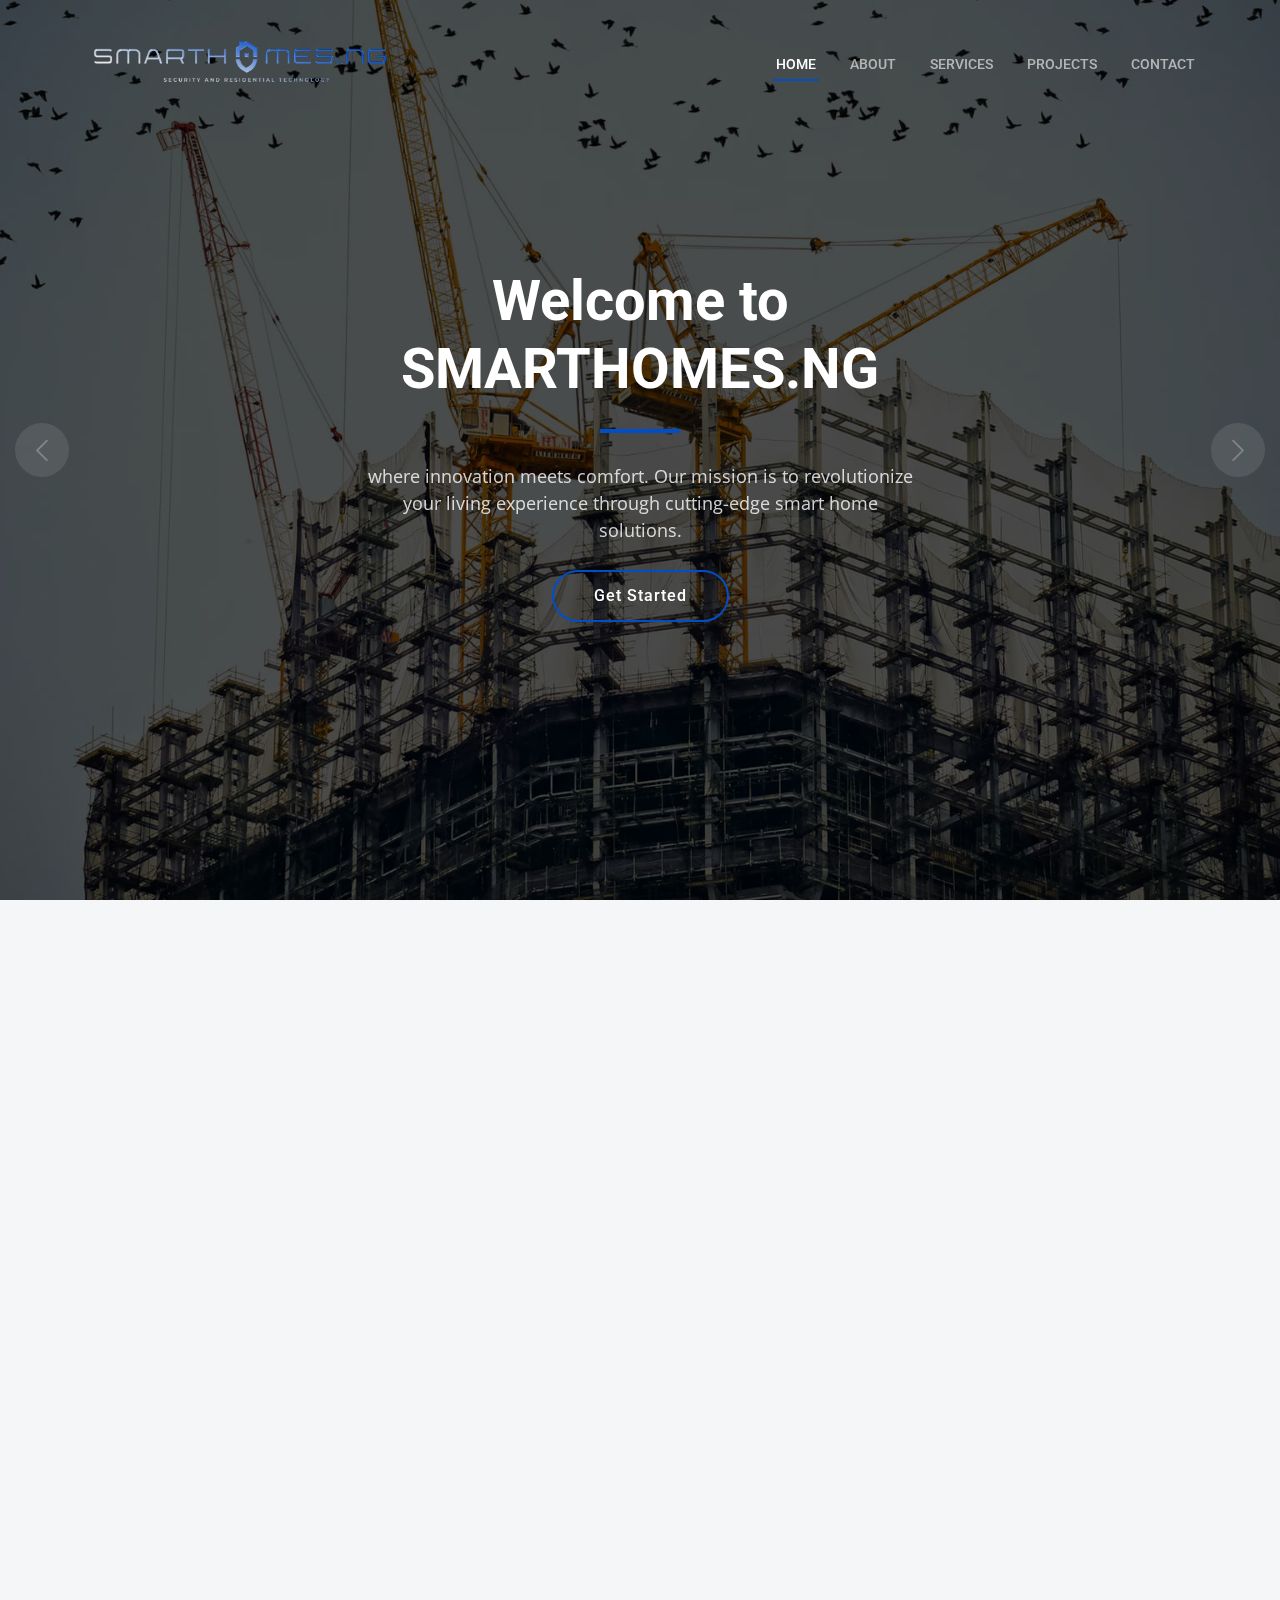
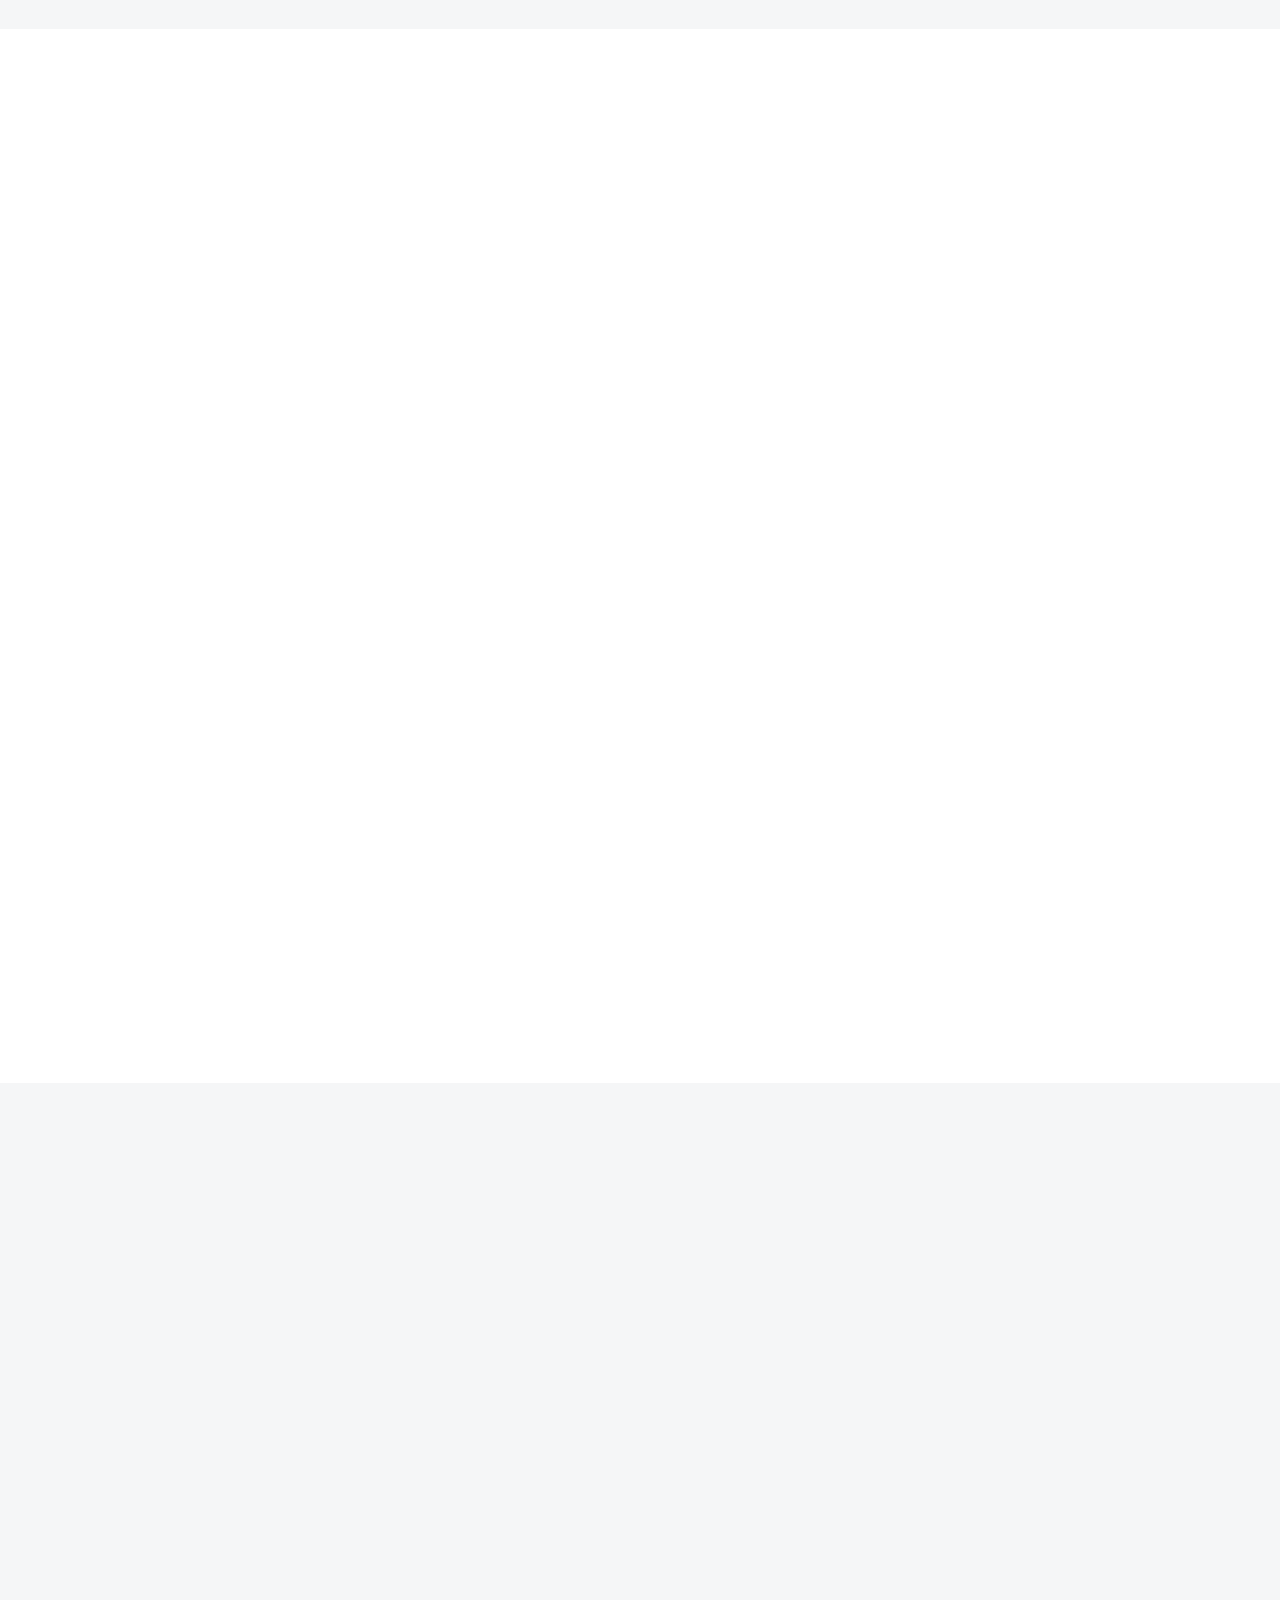
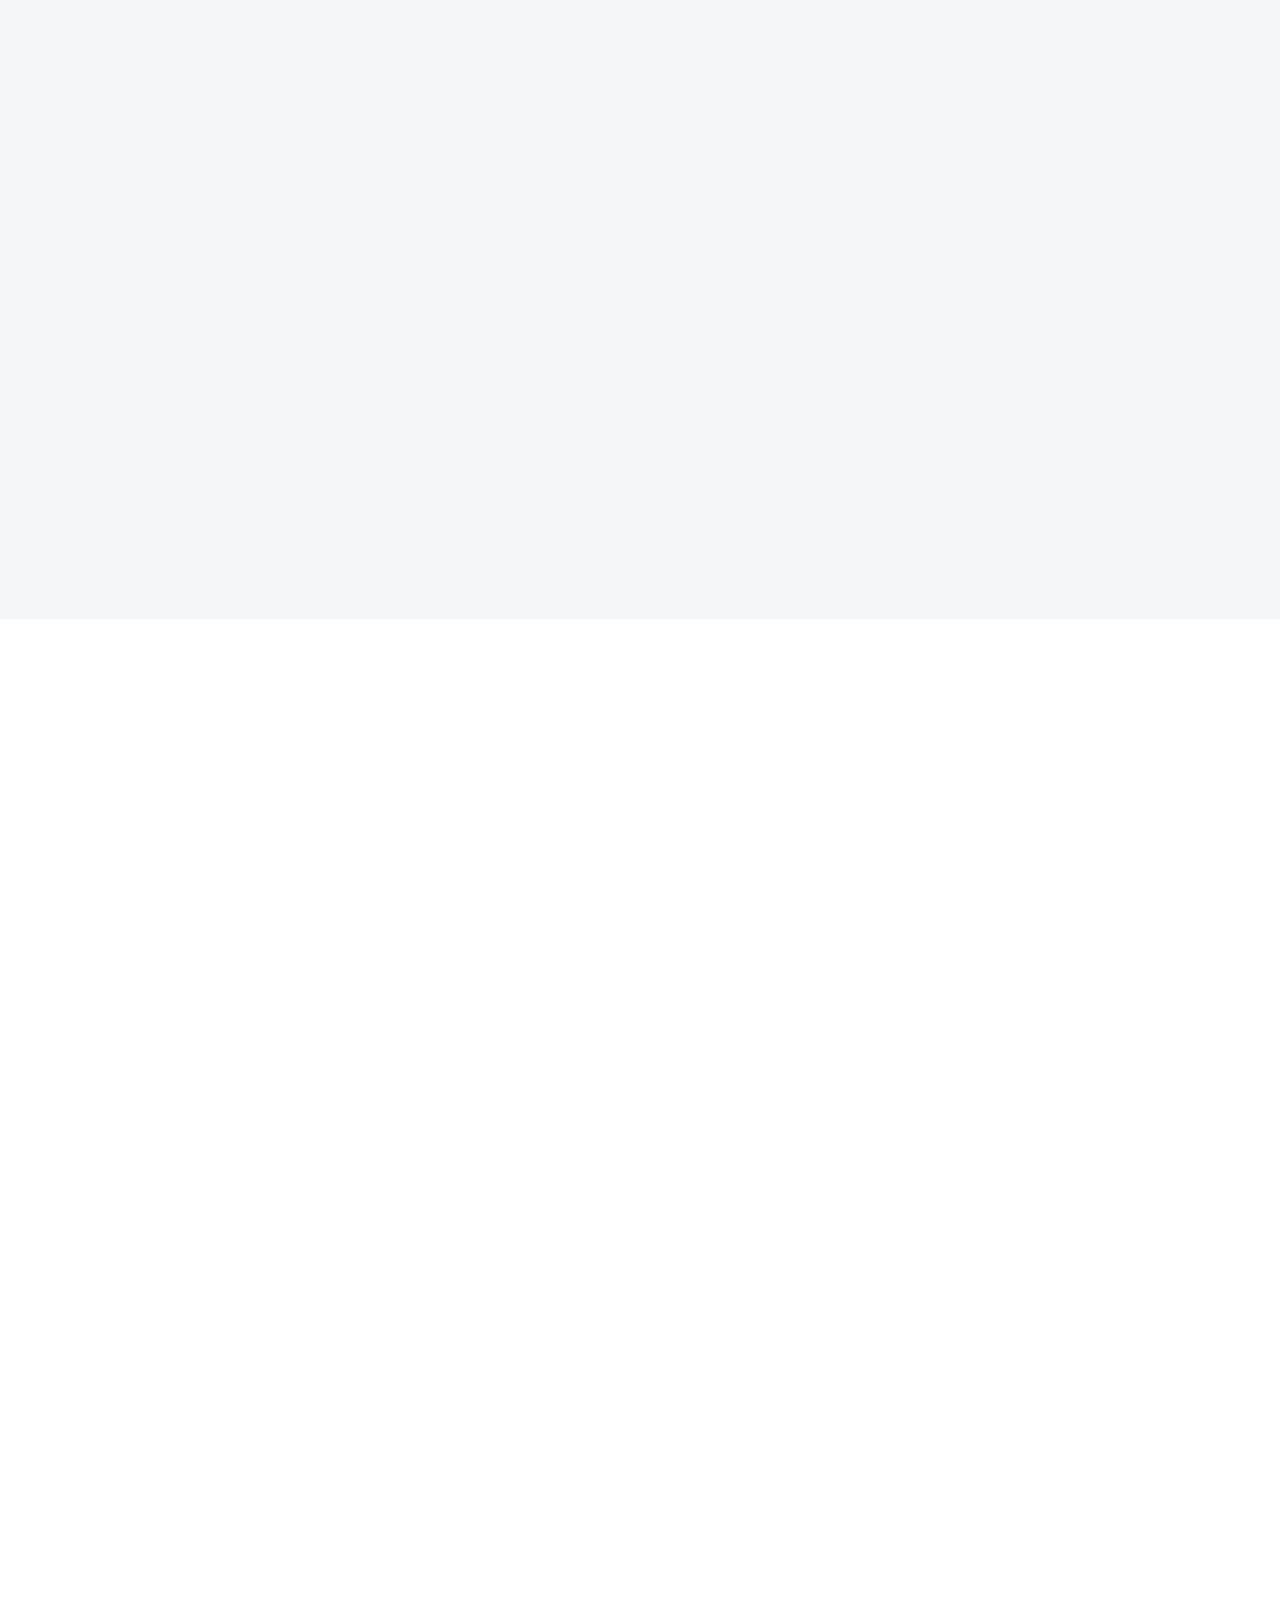
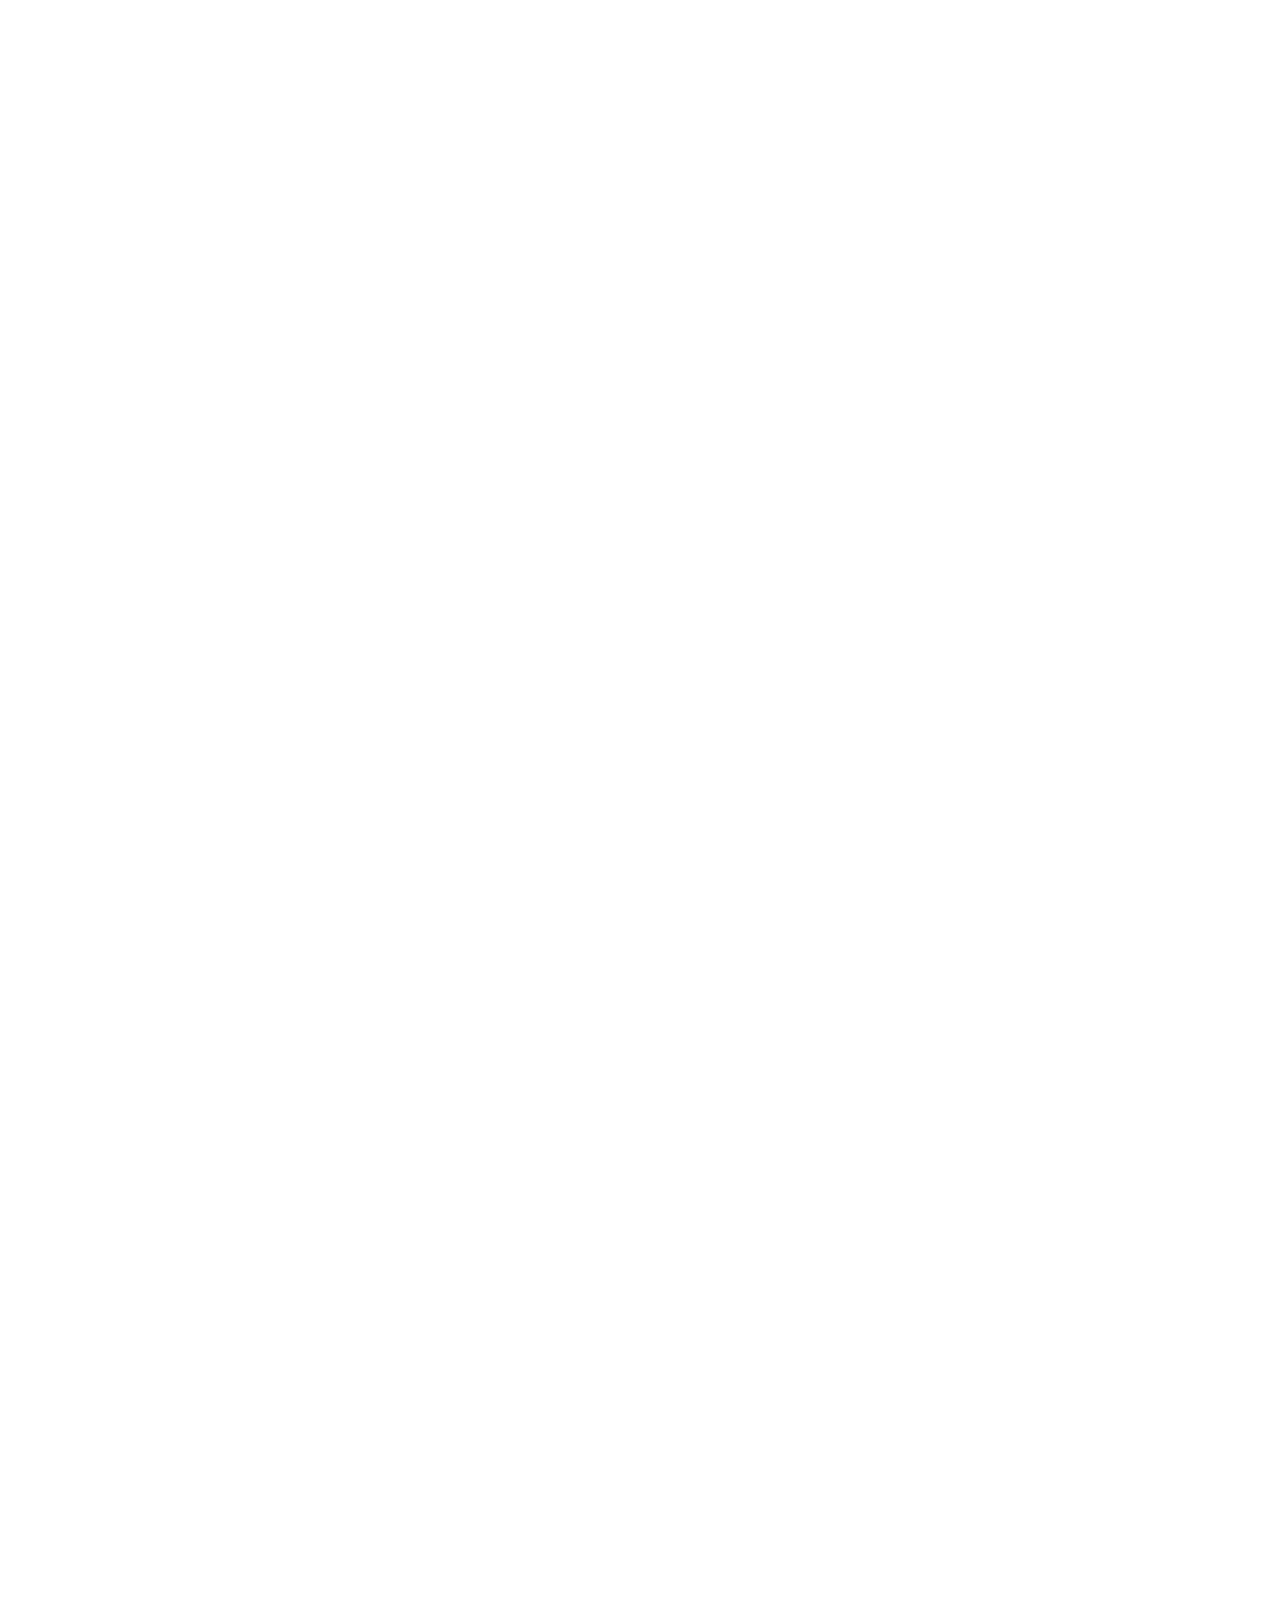
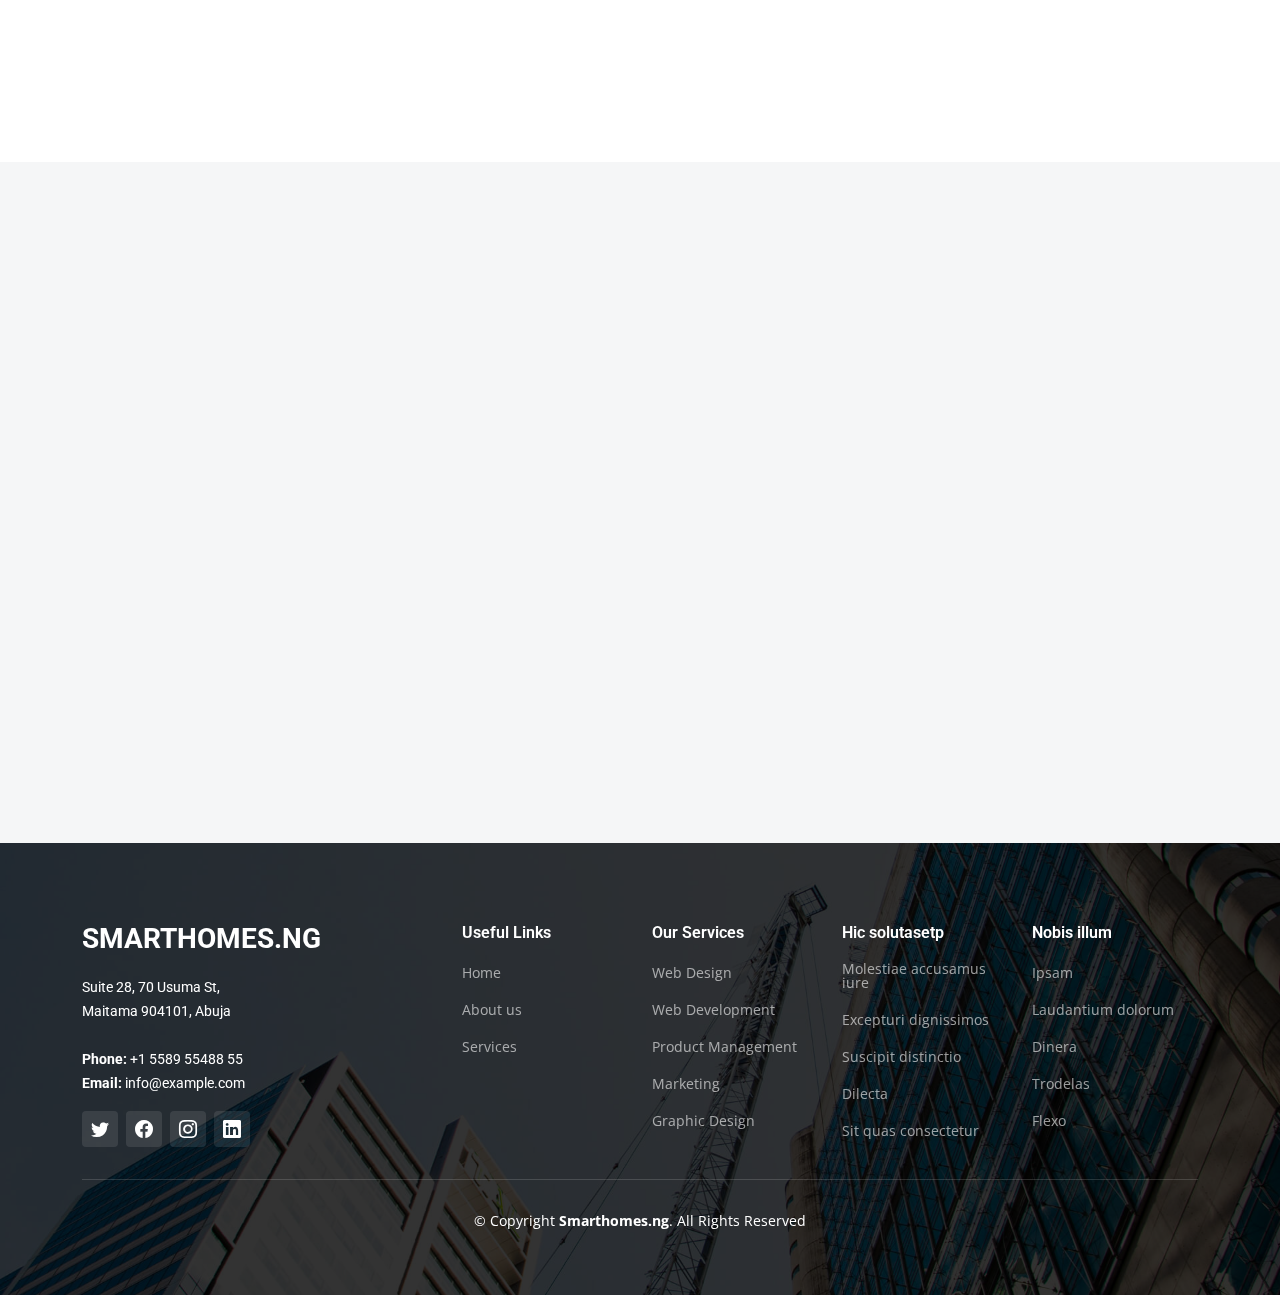
==== commit 5370ae86: "smart applicz" ====
--- a/index.html
+++ b/index.html
@@ -57,7 +57,7 @@
           <li><a href="index.html" class="active">Home</a></li>
           <li><a href="about.html">About</a></li>
           <li><a href="services.html">Services</a></li>
-          <li><a href="projects.html000">Projects</a></li>
+          <li><a href="projects.html">Projects</a></li>
           <!-- <li><a href="blog.html">Blog</a></li> -->
           <!-- <li class="dropdown"><a href="#"><span>Dropdown</span> <i class="bi bi-chevron-down dropdown-indicator"></i></a>
             <ul>
@@ -387,121 +387,8 @@
       </div>
     </section><!-- End Alt Services Section -->
 
-    <!-- ======= Features Section ======= -->
-    <section id="features" class="features section-bg">
-      <div class="container" data-aos="fade-up">
-
-        <ul class="nav nav-tabs row  g-2 d-flex">
-
-          <li class="nav-item col-3">
-            <a class="nav-link active show" data-bs-toggle="tab" data-bs-target="#tab-1">
-              <h4>Modisit</h4>
-            </a>
-          </li><!-- End tab nav item -->
-
-          <li class="nav-item col-3">
-            <a class="nav-link" data-bs-toggle="tab" data-bs-target="#tab-2">
-              <h4>Praesenti</h4>
-            </a><!-- End tab nav item -->
-
-          <li class="nav-item col-3">
-            <a class="nav-link" data-bs-toggle="tab" data-bs-target="#tab-3">
-              <h4>Explica</h4>
-            </a>
-          </li><!-- End tab nav item -->
-
-          <li class="nav-item col-3">
-            <a class="nav-link" data-bs-toggle="tab" data-bs-target="#tab-4">
-              <h4>Nostrum</h4>
-            </a>
-          </li><!-- End tab nav item -->
-
-        </ul>
-
-        <div class="tab-content">
-
-          <div class="tab-pane active show" id="tab-1">
-            <div class="row">
-              <div class="col-lg-6 order-2 order-lg-1 mt-3 mt-lg-0 d-flex flex-column justify-content-center" data-aos="fade-up" data-aos-delay="100">
-                <h3>Voluptatem dignissimos provident</h3>
-                <p class="fst-italic">
-                  Lorem ipsum dolor sit amet, consectetur adipiscing elit, sed do eiusmod tempor incididunt ut labore et dolore
-                  magna aliqua.
-                </p>
-                <ul>
-                  <li><i class="bi bi-check2-all"></i> Ullamco laboris nisi ut aliquip ex ea commodo consequat.</li>
-                  <li><i class="bi bi-check2-all"></i> Duis aute irure dolor in reprehenderit in voluptate velit.</li>
-                  <li><i class="bi bi-check2-all"></i> Ullamco laboris nisi ut aliquip ex ea commodo consequat. Duis aute irure dolor in reprehenderit in voluptate trideta storacalaperda mastiro dolore eu fugiat nulla pariatur.</li>
-                </ul>
-              </div>
-              <div class="col-lg-6 order-1 order-lg-2 text-center" data-aos="fade-up" data-aos-delay="200">
-                <img src="assets/img/features-1.jpg" alt="" class="img-fluid">
-              </div>
-            </div>
-          </div><!-- End tab content item -->
-
-          <div class="tab-pane" id="tab-2">
-            <div class="row">
-              <div class="col-lg-6 order-2 order-lg-1 mt-3 mt-lg-0 d-flex flex-column justify-content-center">
-                <h3>Neque exercitationem debitis</h3>
-                <p class="fst-italic">
-                  Lorem ipsum dolor sit amet, consectetur adipiscing elit, sed do eiusmod tempor incididunt ut labore et dolore
-                  magna aliqua.
-                </p>
-                <ul>
-                  <li><i class="bi bi-check2-all"></i> Ullamco laboris nisi ut aliquip ex ea commodo consequat.</li>
-                  <li><i class="bi bi-check2-all"></i> Duis aute irure dolor in reprehenderit in voluptate velit.</li>
-                  <li><i class="bi bi-check2-all"></i> Provident mollitia neque rerum asperiores dolores quos qui a. Ipsum neque dolor voluptate nisi sed.</li>
-                  <li><i class="bi bi-check2-all"></i> Ullamco laboris nisi ut aliquip ex ea commodo consequat. Duis aute irure dolor in reprehenderit in voluptate trideta storacalaperda mastiro dolore eu fugiat nulla pariatur.</li>
-                </ul>
-              </div>
-              <div class="col-lg-6 order-1 order-lg-2 text-center">
-                <img src="assets/img/features-2.jpg" alt="" class="img-fluid">
-              </div>
-            </div>
-          </div><!-- End tab content item -->
-
-          <div class="tab-pane" id="tab-3">
-            <div class="row">
-              <div class="col-lg-6 order-2 order-lg-1 mt-3 mt-lg-0 d-flex flex-column justify-content-center">
-                <h3>Voluptatibus commodi accusamu</h3>
-                <ul>
-                  <li><i class="bi bi-check2-all"></i> Ullamco laboris nisi ut aliquip ex ea commodo consequat.</li>
-                  <li><i class="bi bi-check2-all"></i> Duis aute irure dolor in reprehenderit in voluptate velit.</li>
-                  <li><i class="bi bi-check2-all"></i> Provident mollitia neque rerum asperiores dolores quos qui a. Ipsum neque dolor voluptate nisi sed.</li>
-                </ul>
-                <p class="fst-italic">
-                  Lorem ipsum dolor sit amet, consectetur adipiscing elit, sed do eiusmod tempor incididunt ut labore et dolore
-                  magna aliqua.
-                </p>
-              </div>
-              <div class="col-lg-6 order-1 order-lg-2 text-center">
-                <img src="assets/img/features-3.jpg" alt="" class="img-fluid">
-              </div>
-            </div>
-          </div><!-- End tab content item -->
-
-          <div class="tab-pane" id="tab-4">
-            <div class="row">
-              <div class="col-lg-6 order-2 order-lg-1 mt-3 mt-lg-0 d-flex flex-column justify-content-center">
-                <h3>Omnis fugiat ea explicabo sunt</h3>
-                <p class="fst-italic">
-                  Lorem ipsum dolor sit amet, consectetur adipiscing elit, sed do eiusmod tempor incididunt ut labore et dolore
-                  magna aliqua.
-                </p>
-                <ul>
-                  <li><i class="bi bi-check2-all"></i> Ullamco laboris nisi ut aliquip ex ea commodo consequat.</li>
-                  <li><i class="bi bi-check2-all"></i> Duis aute irure dolor in reprehenderit in voluptate velit.</li>
-                  <li><i class="bi bi-check2-all"></i> Ullamco laboris nisi ut aliquip ex ea commodo consequat. Duis aute irure dolor in reprehenderit in voluptate trideta storacalaperda mastiro dolore eu fugiat nulla pariatur.</li>
-                </ul>
-              </div>
-              <div class="col-lg-6 order-1 order-lg-2 text-center">
-                <img src="assets/img/features-4.jpg" alt="" class="img-fluid">
-              </div>
-            </div>
-          </div><!-- End tab content item -->
-
-        </div>
+    
+
 
       </div>
     </section><!-- End Features Section -->
@@ -534,7 +421,7 @@
                   <h4>Remodeling 1</h4>
                   <p>Lorem ipsum, dolor sit amet consectetur</p>
                   <a href="assets/img/projects/remodeling-1.jpg" title="Remodeling 1" data-gallery="portfolio-gallery-remodeling" class="glightbox preview-link"><i class="bi bi-zoom-in"></i></a>
-                  <a href="project-details.html" title="More Details" class="details-link"><i class="bi bi-link-45deg"></i></a>
+                  <!-- <a href="project-details.html" title="More Details" class="details-link"><i class="bi bi-link-45deg"></i></a> -->
                 </div>
               </div>
             </div><!-- End Projects Item -->
@@ -546,7 +433,7 @@
                   <h4>Construction 1</h4>
                   <p>Lorem ipsum, dolor sit amet consectetur</p>
                   <a href="assets/img/projects/construction-1.jpg" title="Construction 1" data-gallery="portfolio-gallery-construction" class="glightbox preview-link"><i class="bi bi-zoom-in"></i></a>
-                  <a href="project-details.html" title="More Details" class="details-link"><i class="bi bi-link-45deg"></i></a>
+                  <!-- <a href="project-details.html" title="More Details" class="details-link"><i class="bi bi-link-45deg"></i></a> -->
                 </div>
               </div>
             </div><!-- End Projects Item -->
@@ -558,7 +445,7 @@
                   <h4>Repairs 1</h4>
                   <p>Lorem ipsum, dolor sit amet consectetur</p>
                   <a href="assets/img/projects/repairs-1.jpg" title="Repairs 1" data-gallery="portfolio-gallery-repairs" class="glightbox preview-link"><i class="bi bi-zoom-in"></i></a>
-                  <a href="project-details.html" title="More Details" class="details-link"><i class="bi bi-link-45deg"></i></a>
+                  <!-- <a href="project-details.html" title="More Details" class="details-link"><i class="bi bi-link-45deg"></i></a> -->
                 </div>
               </div>
             </div><!-- End Projects Item -->
@@ -570,7 +457,7 @@
                   <h4>Design 1</h4>
                   <p>Lorem ipsum, dolor sit amet consectetur</p>
                   <a href="assets/img/projects/design-1.jpg" title="Repairs 1" data-gallery="portfolio-gallery-book" class="glightbox preview-link"><i class="bi bi-zoom-in"></i></a>
-                  <a href="project-details.html" title="More Details" class="details-link"><i class="bi bi-link-45deg"></i></a>
+                  <!-- <a href="project-details.html" title="More Details" class="details-link"><i class="bi bi-link-45deg"></i></a> -->
                 </div>
               </div>
             </div><!-- End Projects Item -->
@@ -582,7 +469,7 @@
                   <h4>Remodeling 2</h4>
                   <p>Lorem ipsum, dolor sit amet consectetur</p>
                   <a href="assets/img/projects/remodeling-2.jpg" title="Remodeling 2" data-gallery="portfolio-gallery-remodeling" class="glightbox preview-link"><i class="bi bi-zoom-in"></i></a>
-                  <a href="project-details.html" title="More Details" class="details-link"><i class="bi bi-link-45deg"></i></a>
+                  <!-- <a href="project-details.html" title="More Details" class="details-link"><i class="bi bi-link-45deg"></i></a> -->
                 </div>
               </div>
             </div><!-- End Projects Item -->
@@ -594,7 +481,7 @@
                   <h4>Construction 2</h4>
                   <p>Lorem ipsum, dolor sit amet consectetur</p>
                   <a href="assets/img/projects/construction-2.jpg" title="Construction 2" data-gallery="portfolio-gallery-construction" class="glightbox preview-link"><i class="bi bi-zoom-in"></i></a>
-                  <a href="project-details.html" title="More Details" class="details-link"><i class="bi bi-link-45deg"></i></a>
+                  <!-- <a href="project-details.html" title="More Details" class="details-link"><i class="bi bi-link-45deg"></i></a> -->
                 </div>
               </div>
             </div><!-- End Projects Item -->
@@ -606,7 +493,7 @@
                   <h4>Repairs 2</h4>
                   <p>Lorem ipsum, dolor sit amet consectetur</p>
                   <a href="assets/img/projects/repairs-2.jpg" title="Repairs 2" data-gallery="portfolio-gallery-repairs" class="glightbox preview-link"><i class="bi bi-zoom-in"></i></a>
-                  <a href="project-details.html" title="More Details" class="details-link"><i class="bi bi-link-45deg"></i></a>
+                  <!-- <a href="project-details.html" title="More Details" class="details-link"><i class="bi bi-link-45deg"></i></a> -->
                 </div>
               </div>
             </div><!-- End Projects Item -->
@@ -618,7 +505,7 @@
                   <h4>Design 2</h4>
                   <p>Lorem ipsum, dolor sit amet consectetur</p>
                   <a href="assets/img/projects/design-2.jpg" title="Repairs 2" data-gallery="portfolio-gallery-book" class="glightbox preview-link"><i class="bi bi-zoom-in"></i></a>
-                  <a href="project-details.html" title="More Details" class="details-link"><i class="bi bi-link-45deg"></i></a>
+                  <!-- <a href="project-details.html" title="More Details" class="details-link"><i class="bi bi-link-45deg"></i></a> -->
                 </div>
               </div>
             </div><!-- End Projects Item -->
@@ -630,7 +517,7 @@
                   <h4>Remodeling 3</h4>
                   <p>Lorem ipsum, dolor sit amet consectetur</p>
                   <a href="assets/img/projects/remodeling-3.jpg" title="Remodeling 3" data-gallery="portfolio-gallery-remodeling" class="glightbox preview-link"><i class="bi bi-zoom-in"></i></a>
-                  <a href="project-details.html" title="More Details" class="details-link"><i class="bi bi-link-45deg"></i></a>
+                  <!-- <a href="project-details.html" title="More Details" class="details-link"><i class="bi bi-link-45deg"></i></a> -->
                 </div>
               </div>
             </div><!-- End Projects Item -->
@@ -642,7 +529,7 @@
                   <h4>Construction 3</h4>
                   <p>Lorem ipsum, dolor sit amet consectetur</p>
                   <a href="assets/img/projects/construction-3.jpg" title="Construction 3" data-gallery="portfolio-gallery-construction" class="glightbox preview-link"><i class="bi bi-zoom-in"></i></a>
-                  <a href="project-details.html" title="More Details" class="details-link"><i class="bi bi-link-45deg"></i></a>
+                  <!-- <a href="project-details.html" title="More Details" class="details-link"><i class="bi bi-link-45deg"></i></a> -->
                 </div>
               </div>
             </div><!-- End Projects Item -->
@@ -654,7 +541,7 @@
                   <h4>Repairs 3</h4>
                   <p>Lorem ipsum, dolor sit amet consectetur</p>
                   <a href="assets/img/projects/repairs-3.jpg" title="Repairs 2" data-gallery="portfolio-gallery-repairs" class="glightbox preview-link"><i class="bi bi-zoom-in"></i></a>
-                  <a href="project-details.html" title="More Details" class="details-link"><i class="bi bi-link-45deg"></i></a>
+                  <!-- <a href="project-details.html" title="More Details" class="details-link"><i class="bi bi-link-45deg"></i></a> -->
                 </div>
               </div>
             </div><!-- End Projects Item -->
@@ -666,7 +553,7 @@
                   <h4>Design 3</h4>
                   <p>Lorem ipsum, dolor sit amet consectetur</p>
                   <a href="assets/img/projects/design-3.jpg" title="Repairs 3" data-gallery="portfolio-gallery-book" class="glightbox preview-link"><i class="bi bi-zoom-in"></i></a>
-                  <a href="project-details.html" title="More Details" class="details-link"><i class="bi bi-link-45deg"></i></a>
+                  <!-- <a href="project-details.html" title="More Details" class="details-link"><i class="bi bi-link-45deg"></i></a> -->
                 </div>
               </div>
             </div><!-- End Projects Item -->
--- a/assets/css/main.css
+++ b/assets/css/main.css
@@ -954,7 +954,7 @@
 .projects .portfolio-content .portfolio-info .preview-link,
 .projects .portfolio-content .portfolio-info .details-link {
   position: absolute;
-  left: calc(50% - 40px);
+  left: calc(60% - 40px);
   font-size: 26px;
   top: calc(50% - 14px);
   color: #fff;
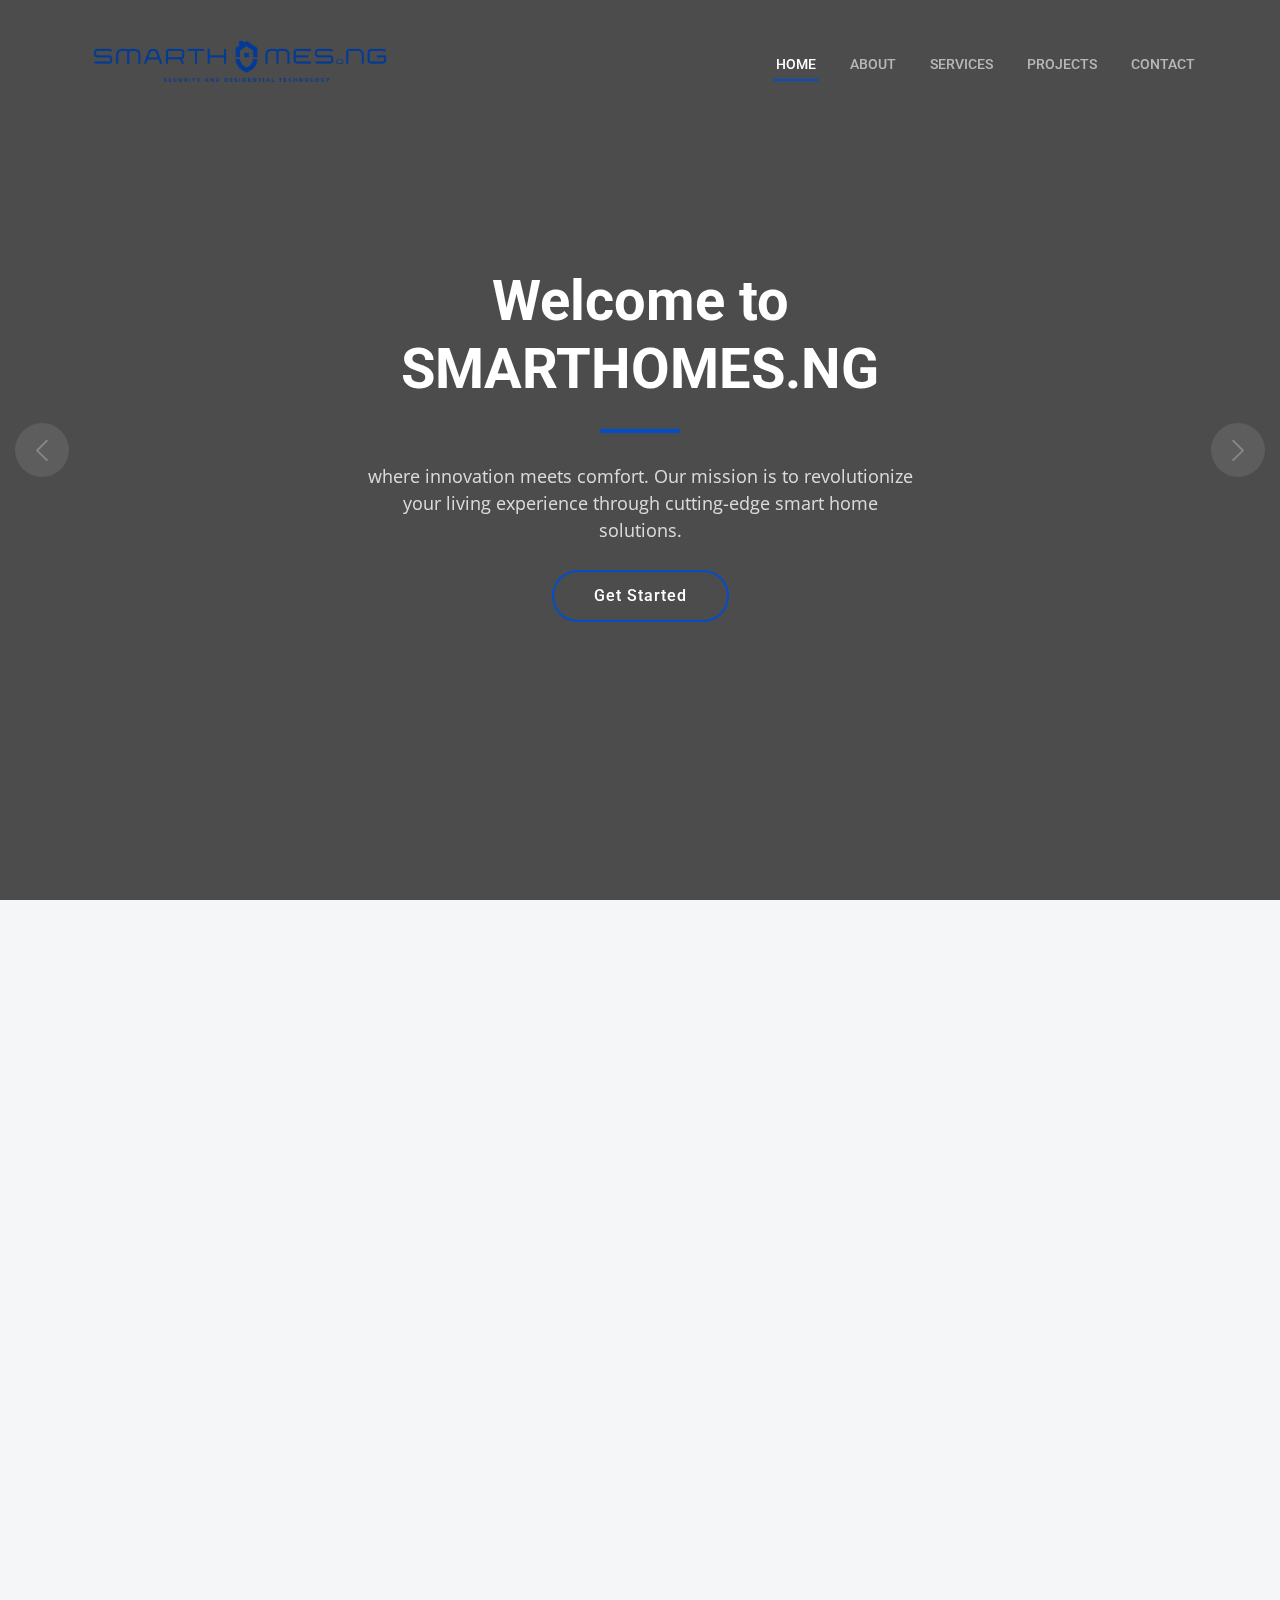
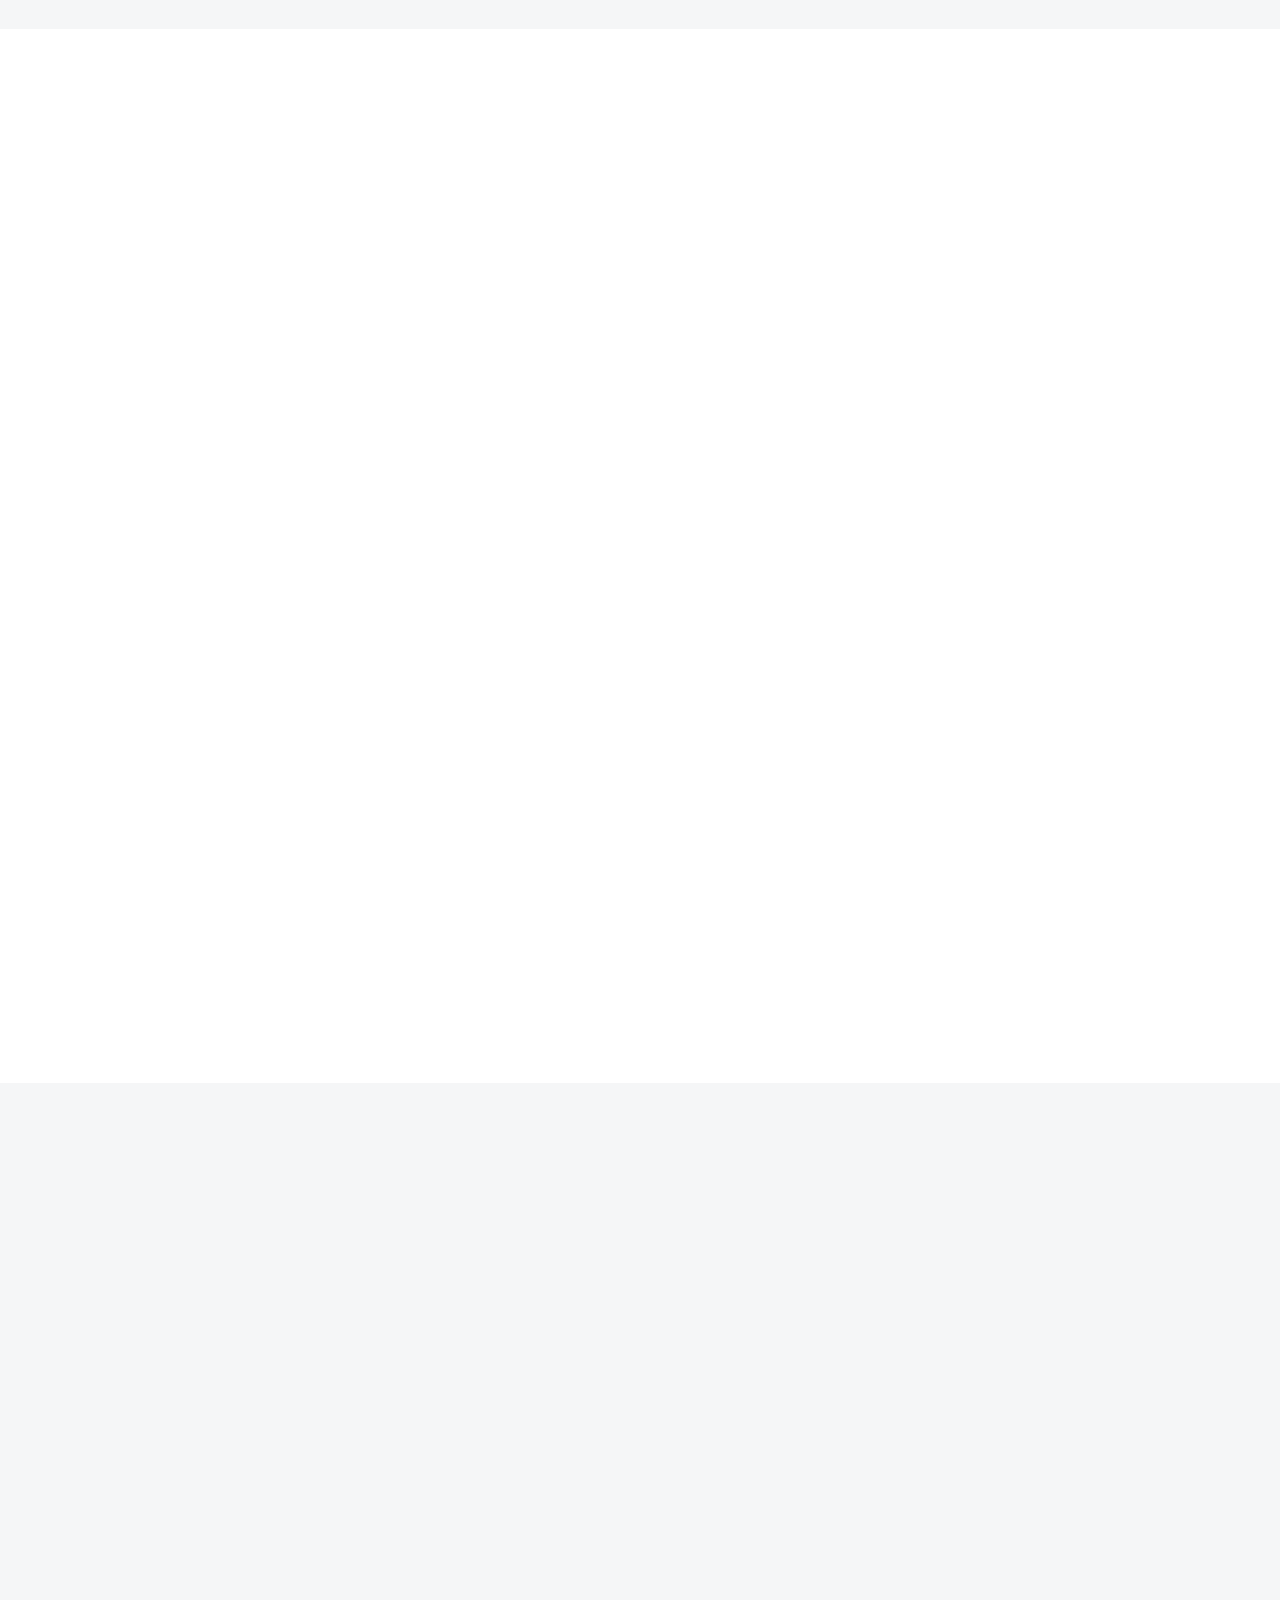
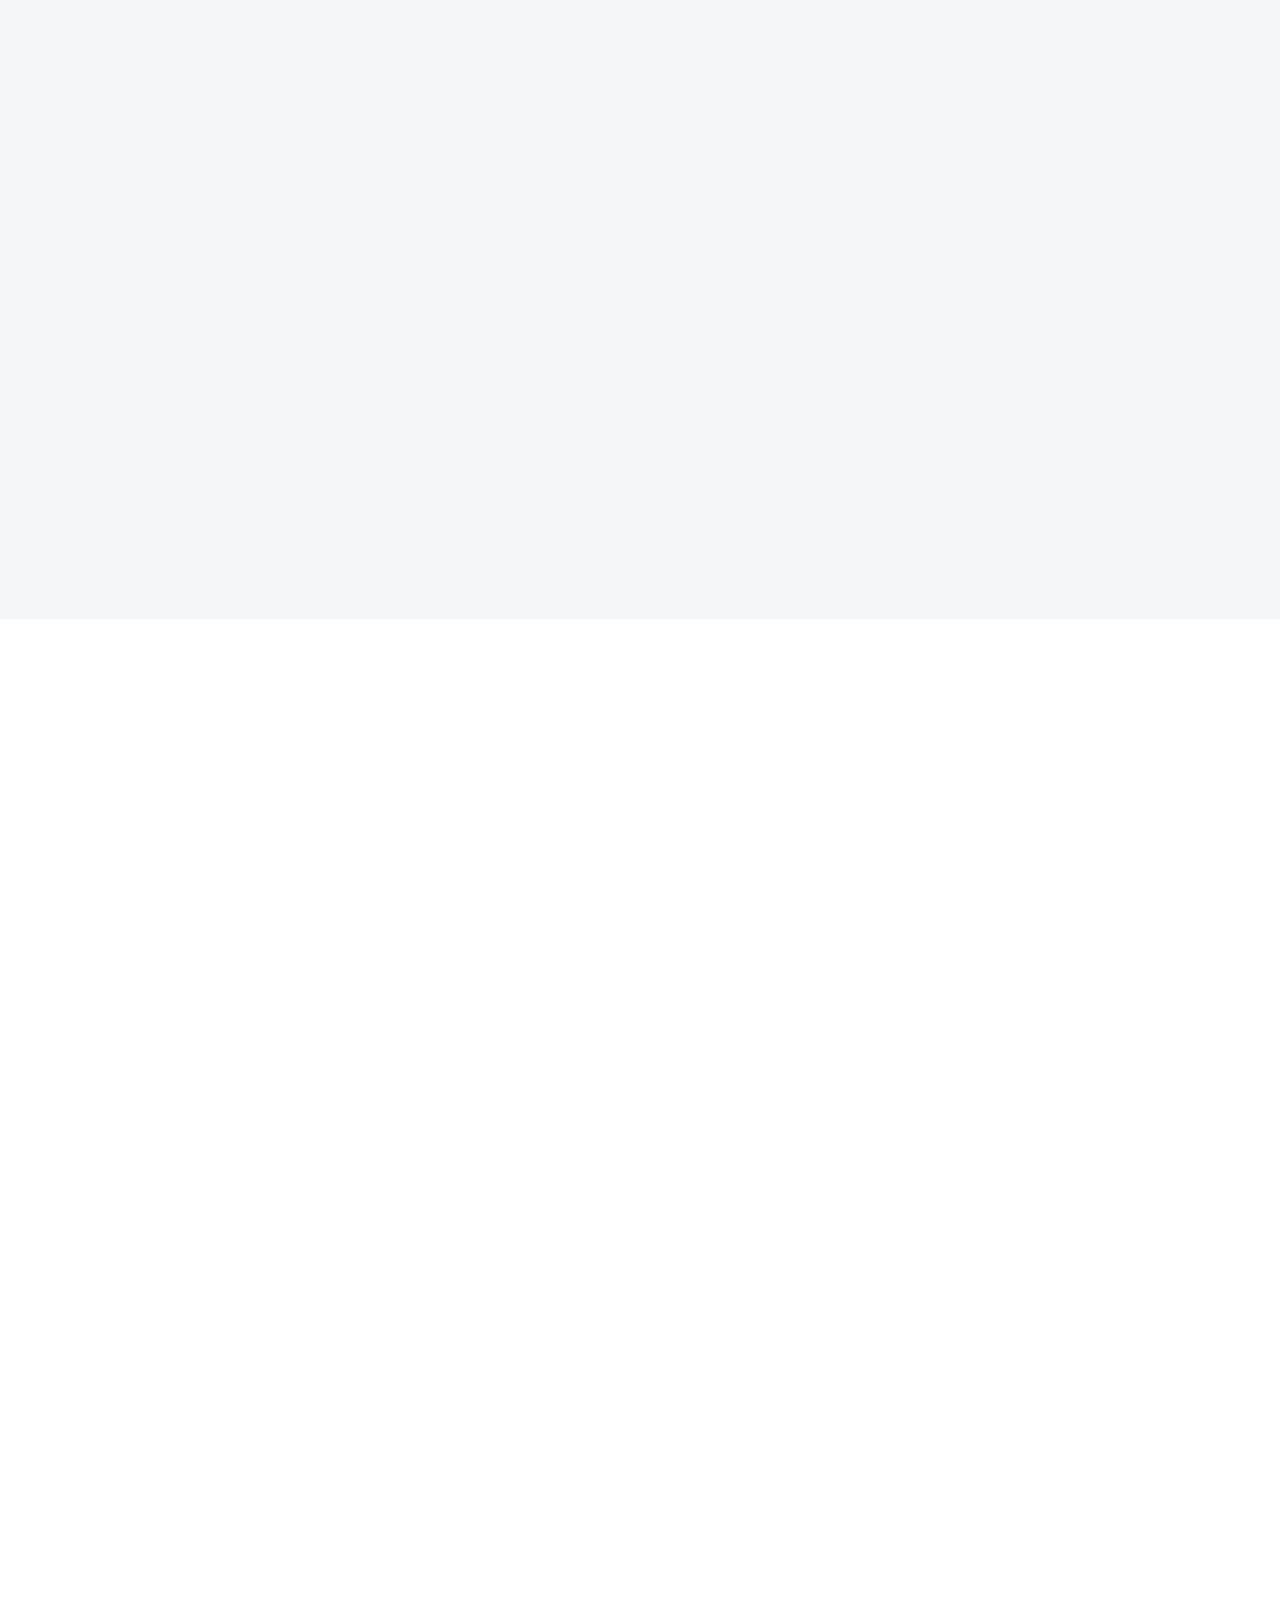
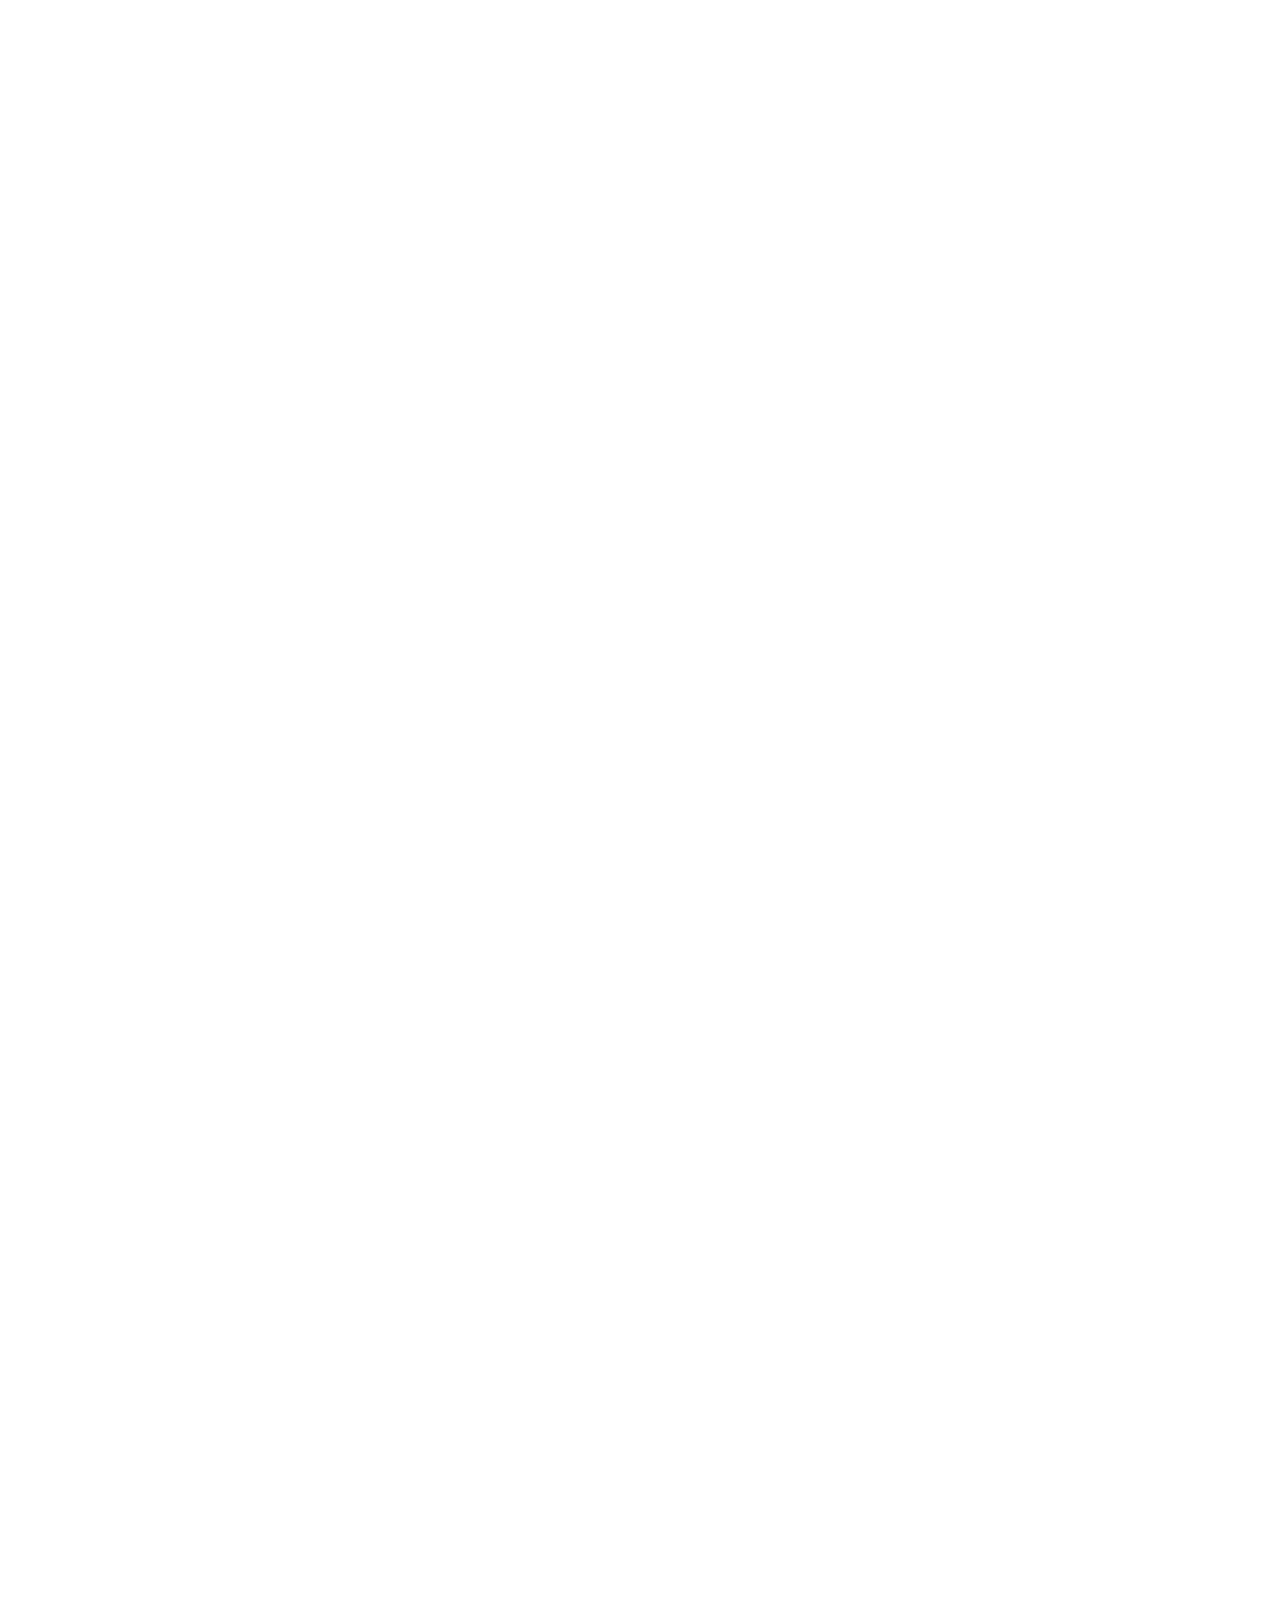
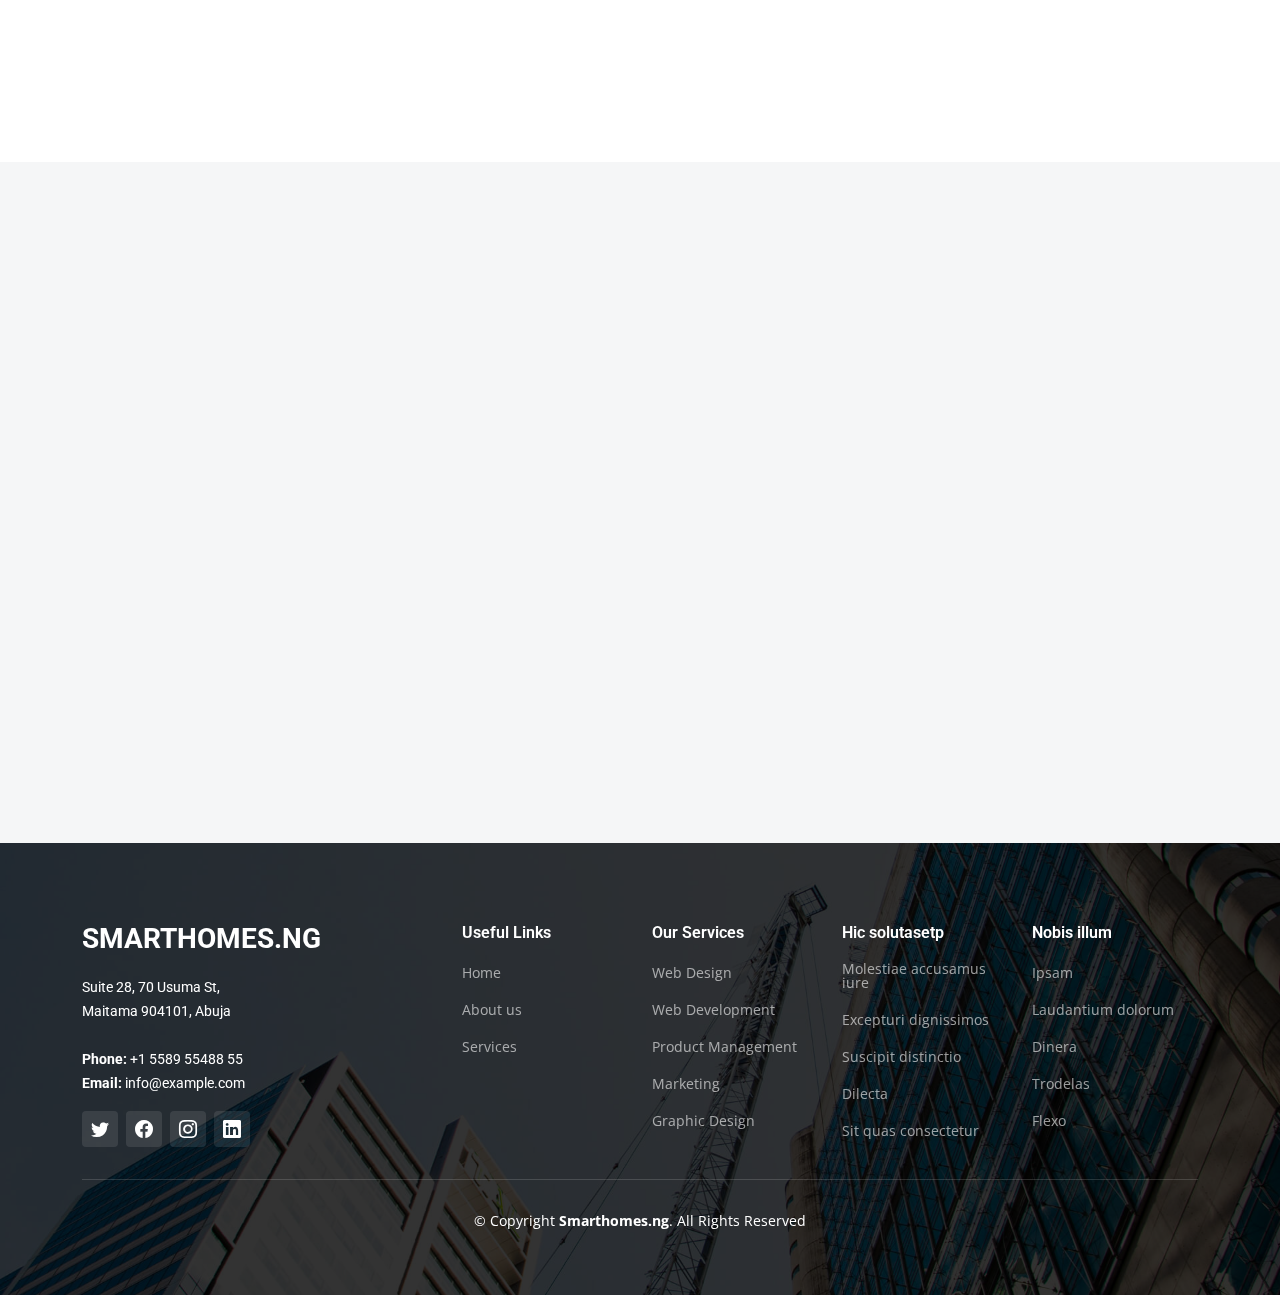
==== commit 60f5fe8f: "new orderv" ====
--- a/index.html
+++ b/index.html
@@ -100,7 +100,7 @@
 
     <div id="hero-carousel" class="carousel slide" data-bs-ride="carousel" data-bs-interval="5000">
 
-      <div class="carousel-item active" style="background-image: url(assets/img/hero-carousel/hero-carousel-1.jpg)"></div>
+      <div class="carousel-item active" style="background-image: url(assets/img/hero-carousel/hero-carousel-1.jpg) opacity"></div>
       <div class="carousel-item" style="background-image: url(assets/img/hero-carousel/hero-carousel-2.jpg)"></div>
       <div class="carousel-item" style="background-image: url(assets/img/hero-carousel/hero-carousel-3.jpg)"></div>
       <div class="carousel-item" style="background-image: url(assets/img/hero-carousel/hero-carousel-4.jpg)"></div>
--- a/assets/css/main.css
+++ b/assets/css/main.css
@@ -1841,9 +1841,12 @@
 /*--------------------------------------------------------------
 # Hero Section
 --------------------------------------------------------------*/
+
+
 .hero {
   overflow-x: hidden;
   padding: 0;
+  
 }
 
 .hero .carousel {
